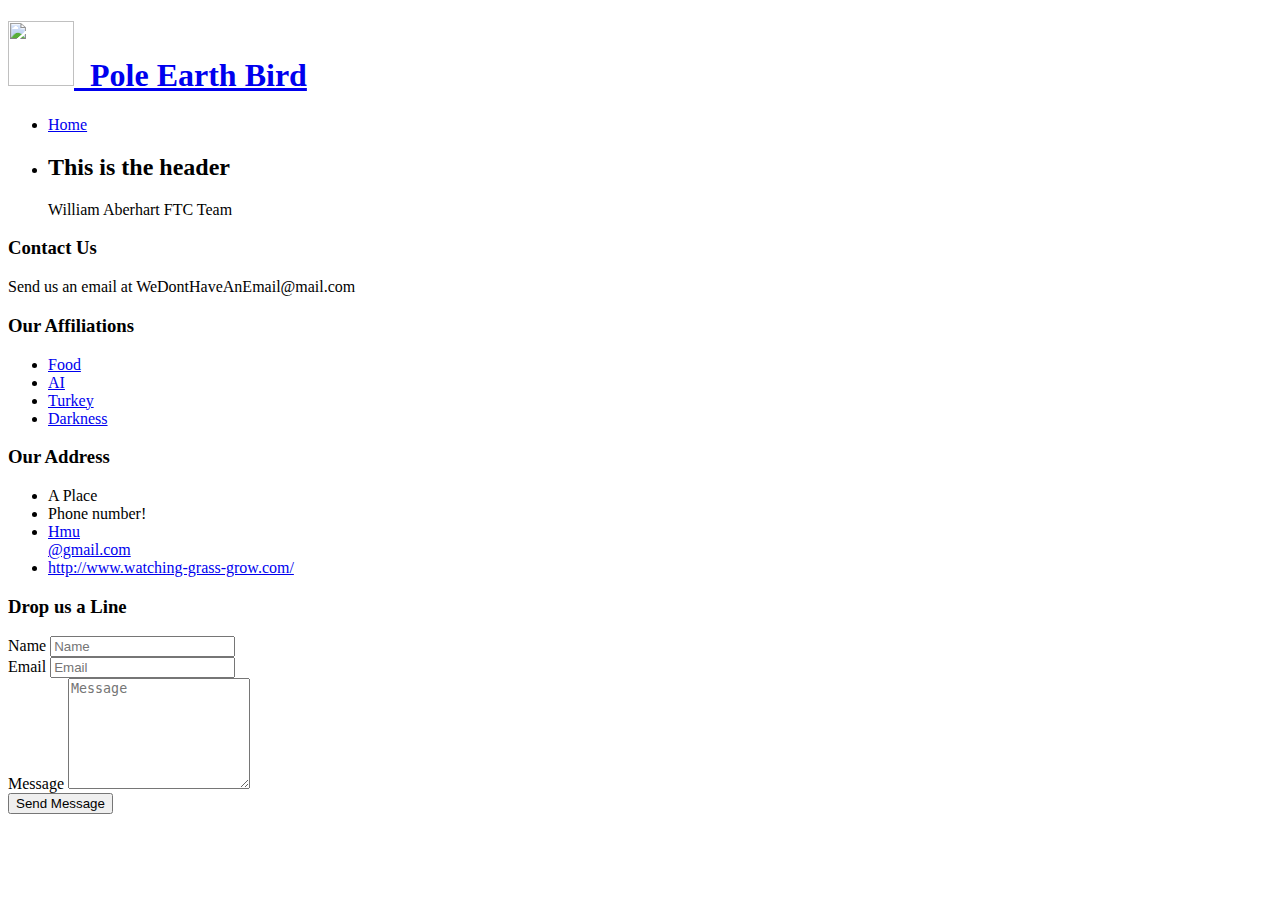
==== index.html @ aec7cf64 "Added Index" ====
<!DOCTYPE html>
	<html class="no-js">
	<head>
	<meta charset="utf-8">
	<meta http-equiv="X-UA-Compatible" content="IE=edge">
	<title>Change</title>
	<meta name="viewport" content="width=device-width, initial-scale=1">
	<meta name="description" content="Official test for PoleEarthBird" />
	<meta name="keywords" content="Pole, Earth, Bird" />
	<meta name="author" content="Seth Heizer " />


  	<!-- Facebook and Twitter integration -->
	<meta property="og:title" content=""/>
	<meta property="og:image" content=""/>
	<meta property="og:url" content=""/>
	<meta property="og:site_name" content=""/>
	<meta property="og:description" content=""/>
	<meta name="twitter:title" content="" />
	<meta name="twitter:image" content="" />
	<meta name="twitter:url" content="" />
	<meta name="twitter:card" content="" />
	
	<link rel="shortcut icon" href="favicon.ico">

	<link href='https://fonts.googleapis.com/css?family=Roboto:400,100,300,700,900' rel='stylesheet' type='text/css'>
	<link href="https://fonts.googleapis.com/css?family=Roboto+Slab:300,400,700" rel="stylesheet">
	
	<!-- Animate.css -->
	<link rel="stylesheet" href="css/animate.css">
	<!-- Icomoon Icon Fonts-->
	<link rel="stylesheet" href="css/icomoon.css">
	<!-- Bootstrap  -->
	<link rel="stylesheet" href="css/bootstrap.css">
	<!-- Superfish -->
	<link rel="stylesheet" href="css/superfish.css">
	<!-- Flexslider -->
	<link rel="stylesheet" href="css/flexslider.css">

	<link rel="stylesheet" href="css/style.css">

	<script src="js/modernizr-2.6.2.min.js"></script>

	</head>
	<body>
		<div id="fh5co-wrapper" >
		<div id="fh5co-page">
		<div id="fh5co-header">
			<header id="fh5co-header-section">
				<div class="container">
					<div class="nav-header" >
						<a href="#" class="js-fh5co-nav-toggle fh5co-nav-toggle"><i></i></a>
						<h1 id="fh5co-logo"><a href="index.html"><img src="images/ARR%20Logo.png" style="width:66px;height:65px;">&nbsp;&nbsp;Pole Earth Bird</a></h1>
						<!-- START #fh5co-menu-wrap -->
						<nav id="fh5co-menu-wrap" role="navigation">
							<ul class="sf-menu" id="fh5co-primary-menu">
								<li>
									<a  class="active" href="index.html">Home</a>
								</li>
							</ul>
						</nav>
					</div>
				</div>
			</header>		
		</div>
		<!-- end:fh5co-header -->
		<aside id="fh5co-hero" class="js-fullheight">
			<div class="flexslider js-fullheight">
				<ul class="slides">
			   	<li style="background-image: url(images/homeBackgound.JPG);">
			   		<div class="overlay-gradient"></div>
			   		<div class="container">
						
			   			<div class="col-md-10 col-md-offset-1 text-center js-fullheight slider-text">
			   				<div class="slider-text-inner desc">
			   					<h2 class="heading-section">This is the header</h2>
			   					<p class="fh5co-lead">William Aberhart FTC Team</a></p>
			   				</div>
			   			</div>
			   		</div>
			   	</li>
			  	</ul>
		  	</div>
		</aside>
		<footer>
			<div id="footer">
				<div class="container">
					<div class="row">
						<div class="col-md-3">
							<a NAME ="Contact"><h3 class="section-title">Contact Us</h3></a>
							<p> Send us an email at WeDontHaveAnEmail@mail.com</p>
						</div>
						
						<div class="col-md-3">
							<h3 class="section-title">Our Affiliations</h3>
							<ul>
								<li><a href="https://en.wikipedia.org/wiki/Food">Food</a></li>
								<li><a href="https://en.wikipedia.org/wiki/Artificial_intelligence">AI</a></li>
								<li><a href="https://en.wikipedia.org/wiki/Turkey">Turkey</a></li>
								<li><a href="https://en.wikipedia.org/wiki/Night">Darkness</a></li>
							</ul>
						</div>

						<div class="col-md-3">
							<h3 class="section-title">Our Address</h3>
							<ul class="contact-info">
								<li><i class="icon-map2"></i>A Place</li>
								<li><i class="icon-phone2"></i>Phone number!</li>
								<li><i class="icon-envelope2"></i><a href="#">Hmu<br/>@gmail.com</a></li>
								<li><i class="icon-globe2"></i><a href="#">http://www.watching-grass-grow.com/</a></li>
							</ul>
						</div>
						<div class="col-md-3">
							<h3 class="section-title">Drop us a Line</h3>
							<form class="contact-form">
								<div class="form-group">
									<label for="name" class="sr-only">Name</label>
									<input type="name" class="form-control" id="name" placeholder="Name">
								</div>
								<div class="form-group">
									<label for="email" class="sr-only">Email</label>
									<input type="email" class="form-control" id="email" placeholder="Email">
								</div>
								<div class="form-group">
									<label for="message" class="sr-only">Message</label>
									<textarea class="form-control" id="message" rows="7" placeholder="Message"></textarea>
								</div>
								<div class="form-group">
									<input type="submit" id="btn-submit" class="btn btn-send-message btn-md" value="Send Message" > 
									<a href="mailto:AberhartRoboticsRepublic"> </a>
								</div>
							</form>
						</div>
					</div>
				</div>
			</div>
		</footer>
	

	</div>
	<!-- END fh5co-page -->

	</div>
	<!-- END fh5co-wrapper -->

	<!-- jQuery -->


	<script src="js/jquery.min.js"></script>
	<!-- jQuery Easing -->
	<script src="js/jquery.easing.1.3.js"></script>
	<!-- Bootstrap -->
	<script src="js/bootstrap.min.js"></script>
	<!-- Waypoints -->
	<script src="js/jquery.waypoints.min.js"></script>
	<!-- Superfish -->
	<script src="js/hoverIntent.js"></script>
	<script src="js/superfish.js"></script>
	<!-- Flexslider -->
	<script src="js/jquery.flexslider-min.js"></script>

	<!-- Main JS (Do not remove) -->
	<script src="js/main.js"></script>

	</body>
</html>
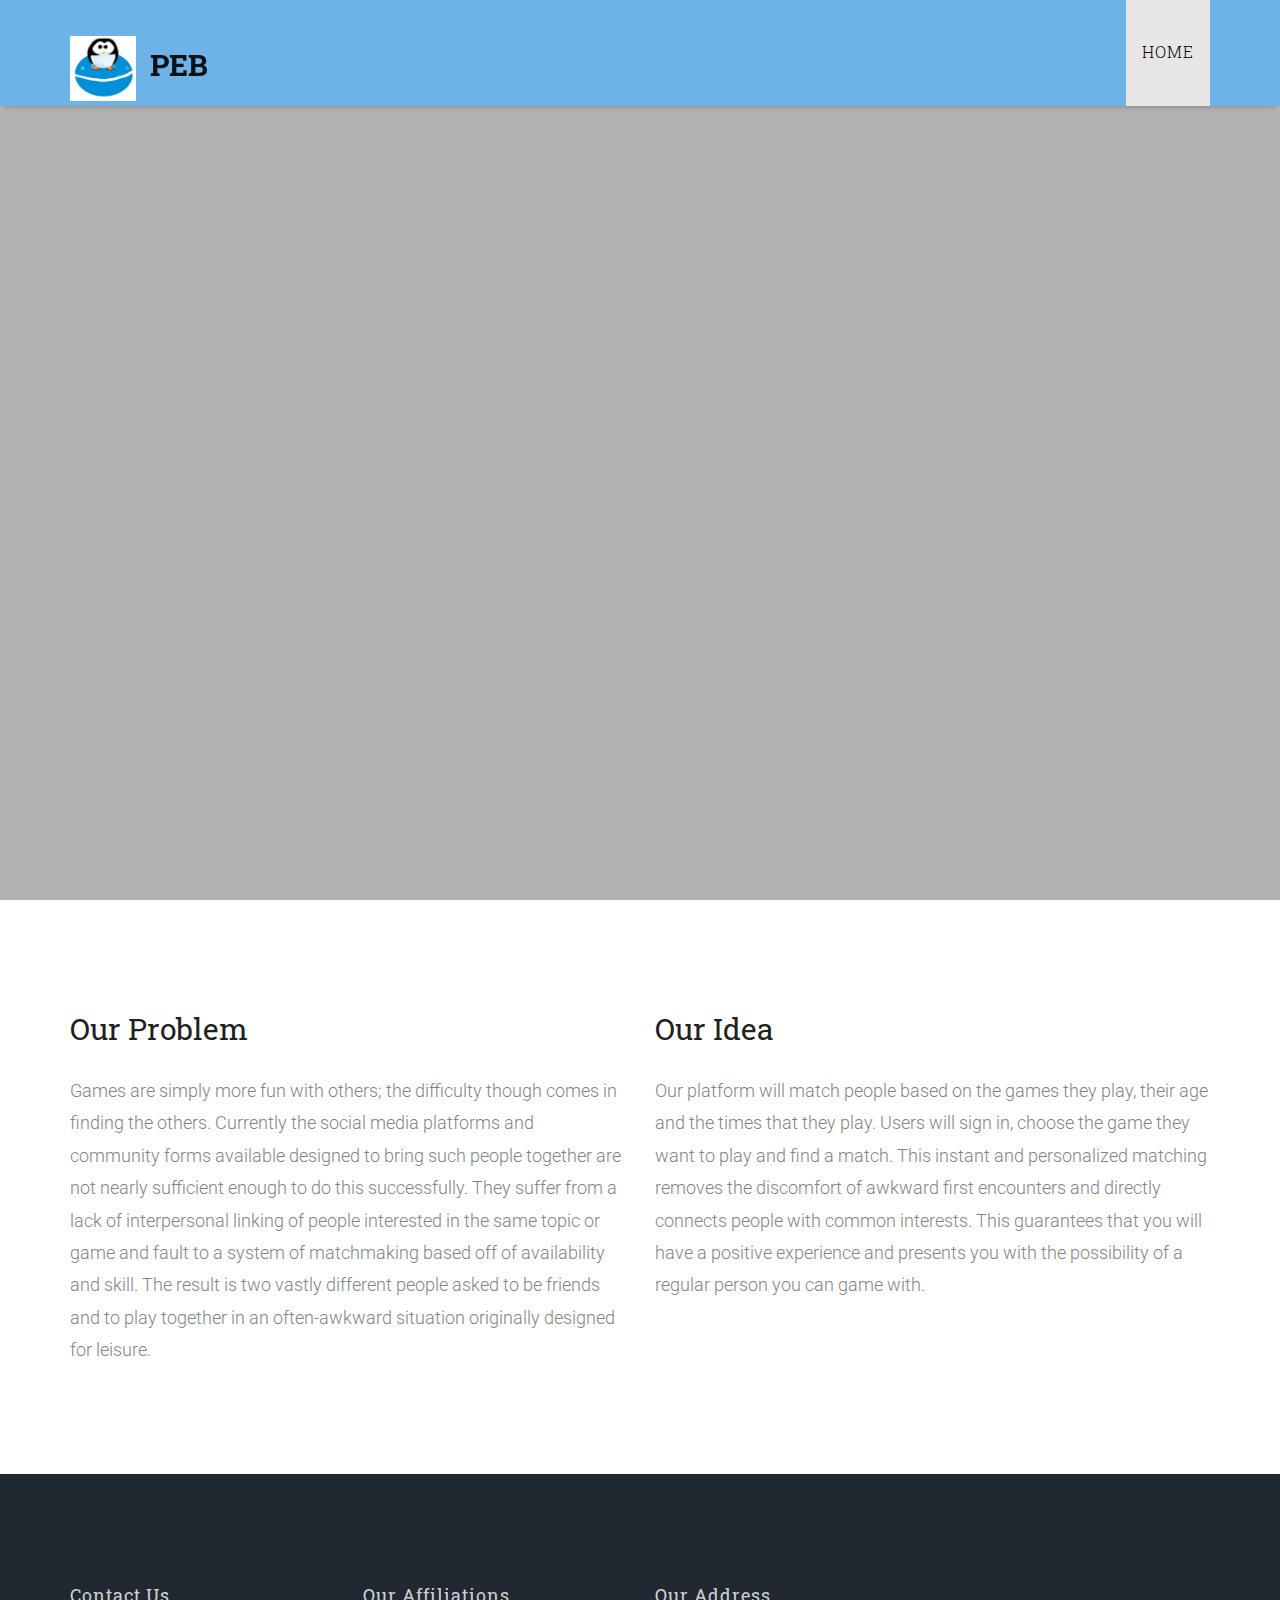
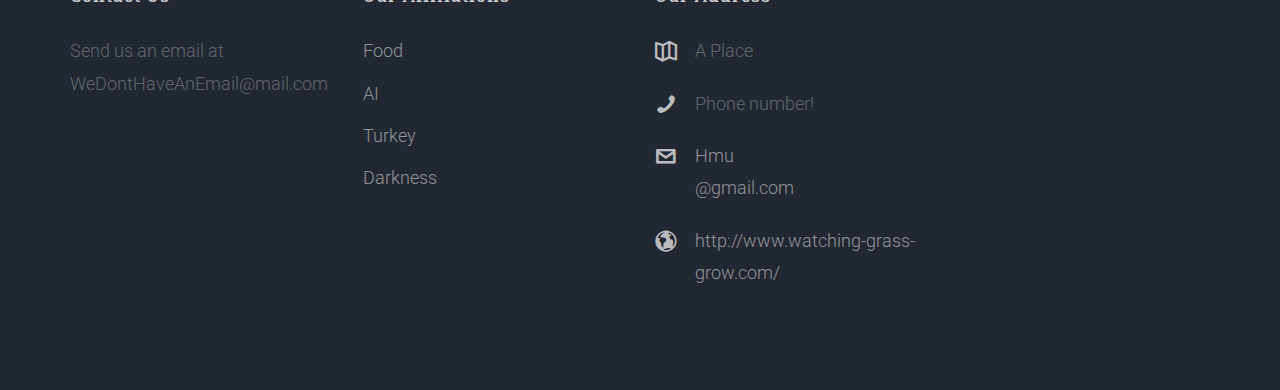
==== commit 6f9f59c7: "Fixed" ====
--- a/index.html
+++ b/index.html
@@ -51,7 +51,7 @@
 				<div class="container">
 					<div class="nav-header" >
 						<a href="#" class="js-fh5co-nav-toggle fh5co-nav-toggle"><i></i></a>
-						<h1 id="fh5co-logo"><a href="index.html"><img src="images/ARR%20Logo.png" style="width:66px;height:65px;">&nbsp;&nbsp;Pole Earth Bird</a></h1>
+						<h1 id="fh5co-logo"><a href="index.html"><img src="images/ARR%20Logo.png" style="width:66px;height:65px;">&nbsp;&nbsp;PEB</a></h1>
 						<!-- START #fh5co-menu-wrap -->
 						<nav id="fh5co-menu-wrap" role="navigation">
 							<ul class="sf-menu" id="fh5co-primary-menu">
@@ -74,8 +74,8 @@
 						
 			   			<div class="col-md-10 col-md-offset-1 text-center js-fullheight slider-text">
 			   				<div class="slider-text-inner desc">
-			   					<h2 class="heading-section">This is the header</h2>
-			   					<p class="fh5co-lead">William Aberhart FTC Team</a></p>
+			   					<h2 class="heading-section">This is the Header</h2>
+			   					<p class="fh5co-lead">Better Networking</a></p>
 			   				</div>
 			   			</div>
 			   		</div>
@@ -83,6 +83,21 @@
 			  	</ul>
 		  	</div>
 		</aside>
+		<div id="fh5co-team-section">
+			<div class="container">
+				<div class="row about">
+					<div class="col-md-6">
+					<a NAME= "Who">
+					<h2>Our Problem </h2>
+					</a>						
+					<p>Games are simply more fun with others; the difficulty though comes in finding the others. Currently the social media platforms and community forms available designed to bring such people together are not nearly sufficient enough to do this successfully. They suffer from a lack of interpersonal linking of people interested in the same topic or game and fault to a system of matchmaking based off of availability and skill. The result is two vastly different people asked to be friends and to play together in an often-awkward situation originally designed for leisure.  </p>
+					</div>
+					<div class="col-md-6">
+						<h2>Our Idea </h2>
+						<p>Our platform will match people based on the games they play, their age and the times that they play. Users will sign in, choose the game they want to play and find a match. This instant and personalized matching removes the discomfort of awkward first encounters and directly connects people with common interests. This guarantees that you will have a positive experience and presents you with the possibility of a regular person you can game with. </p>
+					</div>
+				</div>
+			</div>
 		<footer>
 			<div id="footer">
 				<div class="container">
@@ -111,30 +126,10 @@
 								<li><i class="icon-globe2"></i><a href="#">http://www.watching-grass-grow.com/</a></li>
 							</ul>
 						</div>
-						<div class="col-md-3">
-							<h3 class="section-title">Drop us a Line</h3>
-							<form class="contact-form">
-								<div class="form-group">
-									<label for="name" class="sr-only">Name</label>
-									<input type="name" class="form-control" id="name" placeholder="Name">
-								</div>
-								<div class="form-group">
-									<label for="email" class="sr-only">Email</label>
-									<input type="email" class="form-control" id="email" placeholder="Email">
-								</div>
-								<div class="form-group">
-									<label for="message" class="sr-only">Message</label>
-									<textarea class="form-control" id="message" rows="7" placeholder="Message"></textarea>
-								</div>
-								<div class="form-group">
-									<input type="submit" id="btn-submit" class="btn btn-send-message btn-md" value="Send Message" > 
-									<a href="mailto:AberhartRoboticsRepublic"> </a>
-								</div>
-							</form>
-						</div>
 					</div>
 				</div>
 			</div>
+
 		</footer>
 	
 
--- a/css/icomoon.css
+++ b/css/icomoon.css
@@ -0,0 +1,3135 @@
+@font-face {
+    font-family: 'icomoon';
+    src:    url('fonts/icomoon.eot?1oniuf');
+    src:    url('fonts/icomoon.eot?1oniuf#iefix') format('embedded-opentype'),
+        url('fonts/icomoon.ttf?1oniuf') format('truetype'),
+        url('fonts/icomoon.woff?1oniuf') format('woff'),
+        url('fonts/icomoon.svg?1oniuf#icomoon') format('svg');
+    font-weight: normal;
+    font-style: normal;
+}
+
+[class^="icon-"], [class*=" icon-"] {
+    /* use !important to prevent issues with browser extensions that change fonts */
+    font-family: 'icomoon' !important;
+    speak: none;
+    font-style: normal;
+    font-weight: normal;
+    font-variant: normal;
+    text-transform: none;
+    line-height: 1;
+
+    /* Better Font Rendering =========== */
+    -webkit-font-smoothing: antialiased;
+    -moz-osx-font-smoothing: grayscale;
+}
+
+.icon-mobile:before {
+    content: "\e000";
+}
+.icon-laptop:before {
+    content: "\e001";
+}
+.icon-desktop:before {
+    content: "\e002";
+}
+.icon-tablet:before {
+    content: "\e003";
+}
+.icon-phone:before {
+    content: "\e004";
+}
+.icon-document:before {
+    content: "\e005";
+}
+.icon-documents:before {
+    content: "\e006";
+}
+.icon-search:before {
+    content: "\e007";
+}
+.icon-clipboard:before {
+    content: "\e008";
+}
+.icon-newspaper:before {
+    content: "\e009";
+}
+.icon-notebook:before {
+    content: "\e00a";
+}
+.icon-book-open:before {
+    content: "\e00b";
+}
+.icon-browser:before {
+    content: "\e00c";
+}
+.icon-calendar:before {
+    content: "\e00d";
+}
+.icon-presentation:before {
+    content: "\e00e";
+}
+.icon-picture:before {
+    content: "\e00f";
+}
+.icon-pictures:before {
+    content: "\e010";
+}
+.icon-video:before {
+    content: "\e011";
+}
+.icon-camera:before {
+    content: "\e012";
+}
+.icon-printer:before {
+    content: "\e013";
+}
+.icon-toolbox:before {
+    content: "\e014";
+}
+.icon-briefcase:before {
+    content: "\e015";
+}
+.icon-wallet:before {
+    content: "\e016";
+}
+.icon-gift:before {
+    content: "\e017";
+}
+.icon-bargraph:before {
+    content: "\e018";
+}
+.icon-grid:before {
+    content: "\e019";
+}
+.icon-expand:before {
+    content: "\e01a";
+}
+.icon-focus:before {
+    content: "\e01b";
+}
+.icon-edit:before {
+    content: "\e01c";
+}
+.icon-adjustments:before {
+    content: "\e01d";
+}
+.icon-ribbon:before {
+    content: "\e01e";
+}
+.icon-hourglass:before {
+    content: "\e01f";
+}
+.icon-lock:before {
+    content: "\e020";
+}
+.icon-megaphone:before {
+    content: "\e021";
+}
+.icon-shield:before {
+    content: "\e022";
+}
+.icon-trophy:before {
+    content: "\e023";
+}
+.icon-flag:before {
+    content: "\e024";
+}
+.icon-map:before {
+    content: "\e025";
+}
+.icon-puzzle:before {
+    content: "\e026";
+}
+.icon-basket:before {
+    content: "\e027";
+}
+.icon-envelope:before {
+    content: "\e028";
+}
+.icon-streetsign:before {
+    content: "\e029";
+}
+.icon-telescope:before {
+    content: "\e02a";
+}
+.icon-gears:before {
+    content: "\e02b";
+}
+.icon-key:before {
+    content: "\e02c";
+}
+.icon-paperclip:before {
+    content: "\e02d";
+}
+.icon-attachment:before {
+    content: "\e02e";
+}
+.icon-pricetags:before {
+    content: "\e02f";
+}
+.icon-lightbulb:before {
+    content: "\e030";
+}
+.icon-layers:before {
+    content: "\e031";
+}
+.icon-pencil:before {
+    content: "\e032";
+}
+.icon-tools:before {
+    content: "\e033";
+}
+.icon-tools-2:before {
+    content: "\e034";
+}
+.icon-scissors:before {
+    content: "\e035";
+}
+.icon-paintbrush:before {
+    content: "\e036";
+}
+.icon-magnifying-glass:before {
+    content: "\e037";
+}
+.icon-circle-compass:before {
+    content: "\e038";
+}
+.icon-linegraph:before {
+    content: "\e039";
+}
+.icon-mic:before {
+    content: "\e03a";
+}
+.icon-strategy:before {
+    content: "\e03b";
+}
+.icon-beaker:before {
+    content: "\e03c";
+}
+.icon-caution:before {
+    content: "\e03d";
+}
+.icon-recycle:before {
+    content: "\e03e";
+}
+.icon-anchor:before {
+    content: "\e03f";
+}
+.icon-profile-male:before {
+    content: "\e040";
+}
+.icon-profile-female:before {
+    content: "\e041";
+}
+.icon-bike:before {
+    content: "\e042";
+}
+.icon-wine:before {
+    content: "\e043";
+}
+.icon-hotairballoon:before {
+    content: "\e044";
+}
+.icon-globe:before {
+    content: "\e045";
+}
+.icon-genius:before {
+    content: "\e046";
+}
+.icon-map-pin:before {
+    content: "\e047";
+}
+.icon-dial:before {
+    content: "\e048";
+}
+.icon-chat:before {
+    content: "\e049";
+}
+.icon-heart:before {
+    content: "\e04a";
+}
+.icon-cloud:before {
+    content: "\e04b";
+}
+.icon-upload:before {
+    content: "\e04c";
+}
+.icon-download:before {
+    content: "\e04d";
+}
+.icon-target:before {
+    content: "\e04e";
+}
+.icon-hazardous:before {
+    content: "\e04f";
+}
+.icon-piechart:before {
+    content: "\e050";
+}
+.icon-speedometer:before {
+    content: "\e051";
+}
+.icon-global:before {
+    content: "\e052";
+}
+.icon-compass:before {
+    content: "\e053";
+}
+.icon-lifesaver:before {
+    content: "\e054";
+}
+.icon-clock:before {
+    content: "\e055";
+}
+.icon-aperture:before {
+    content: "\e056";
+}
+.icon-quote:before {
+    content: "\e057";
+}
+.icon-scope:before {
+    content: "\e058";
+}
+.icon-alarmclock:before {
+    content: "\e059";
+}
+.icon-refresh:before {
+    content: "\e05a";
+}
+.icon-happy:before {
+    content: "\e05b";
+}
+.icon-sad:before {
+    content: "\e05c";
+}
+.icon-facebook:before {
+    content: "\e05d";
+}
+.icon-twitter:before {
+    content: "\e05e";
+}
+.icon-googleplus:before {
+    content: "\e05f";
+}
+.icon-rss:before {
+    content: "\e060";
+}
+.icon-tumblr:before {
+    content: "\e061";
+}
+.icon-linkedin:before {
+    content: "\e062";
+}
+.icon-dribbble:before {
+    content: "\e063";
+}
+.icon-box2:before {
+    content: "\ea82";
+}
+.icon-write:before {
+    content: "\ea83";
+}
+.icon-clock2:before {
+    content: "\ea84";
+}
+.icon-reply2:before {
+    content: "\ea85";
+}
+.icon-reply-all2:before {
+    content: "\ea86";
+}
+.icon-forward2:before {
+    content: "\ea87";
+}
+.icon-flag2:before {
+    content: "\ea88";
+}
+.icon-search2:before {
+    content: "\ea89";
+}
+.icon-trash2:before {
+    content: "\ea8a";
+}
+.icon-envelope2:before {
+    content: "\ea8b";
+}
+.icon-bubble:before {
+    content: "\ea8c";
+}
+.icon-bubbles:before {
+    content: "\ea8d";
+}
+.icon-user2:before {
+    content: "\ea8e";
+}
+.icon-users2:before {
+    content: "\ea8f";
+}
+.icon-cloud2:before {
+    content: "\ea90";
+}
+.icon-download2:before {
+    content: "\ea91";
+}
+.icon-upload2:before {
+    content: "\ea92";
+}
+.icon-rain:before {
+    content: "\ea93";
+}
+.icon-sun:before {
+    content: "\ea94";
+}
+.icon-moon2:before {
+    content: "\ea95";
+}
+.icon-bell2:before {
+    content: "\ea96";
+}
+.icon-folder2:before {
+    content: "\ea97";
+}
+.icon-pin2:before {
+    content: "\ea98";
+}
+.icon-sound2:before {
+    content: "\ea99";
+}
+.icon-microphone:before {
+    content: "\ea9a";
+}
+.icon-camera2:before {
+    content: "\ea9b";
+}
+.icon-image2:before {
+    content: "\ea9c";
+}
+.icon-cog2:before {
+    content: "\ea9d";
+}
+.icon-calendar2:before {
+    content: "\ea9e";
+}
+.icon-book2:before {
+    content: "\ea9f";
+}
+.icon-map-marker:before {
+    content: "\eaa0";
+}
+.icon-store:before {
+    content: "\eaa1";
+}
+.icon-support:before {
+    content: "\eaa2";
+}
+.icon-tag2:before {
+    content: "\eaa3";
+}
+.icon-heart2:before {
+    content: "\eaa4";
+}
+.icon-video-camera:before {
+    content: "\eaa5";
+}
+.icon-trophy2:before {
+    content: "\eaa6";
+}
+.icon-cart:before {
+    content: "\eaa7";
+}
+.icon-eye2:before {
+    content: "\eaa8";
+}
+.icon-cancel:before {
+    content: "\eaa9";
+}
+.icon-chart:before {
+    content: "\eaaa";
+}
+.icon-target2:before {
+    content: "\eaab";
+}
+.icon-printer2:before {
+    content: "\eaac";
+}
+.icon-location2:before {
+    content: "\eaad";
+}
+.icon-bookmark2:before {
+    content: "\eaae";
+}
+.icon-monitor:before {
+    content: "\eaaf";
+}
+.icon-cross2:before {
+    content: "\eab0";
+}
+.icon-plus2:before {
+    content: "\eab1";
+}
+.icon-left:before {
+    content: "\eab2";
+}
+.icon-up:before {
+    content: "\eab3";
+}
+.icon-browser2:before {
+    content: "\eab4";
+}
+.icon-windows:before {
+    content: "\eab5";
+}
+.icon-switch2:before {
+    content: "\eab6";
+}
+.icon-dashboard:before {
+    content: "\eab7";
+}
+.icon-play:before {
+    content: "\eab8";
+}
+.icon-fast-forward:before {
+    content: "\eab9";
+}
+.icon-next:before {
+    content: "\eaba";
+}
+.icon-refresh2:before {
+    content: "\eabb";
+}
+.icon-film:before {
+    content: "\eabc";
+}
+.icon-home2:before {
+    content: "\eabd";
+}
+.icon-add-to-list:before {
+    content: "\e901";
+}
+.icon-classic-computer:before {
+    content: "\e902";
+}
+.icon-controller-fast-backward:before {
+    content: "\e903";
+}
+.icon-creative-commons-attribution:before {
+    content: "\e904";
+}
+.icon-creative-commons-noderivs:before {
+    content: "\e905";
+}
+.icon-creative-commons-noncommercial-eu:before {
+    content: "\e906";
+}
+.icon-creative-commons-noncommercial-us:before {
+    content: "\e907";
+}
+.icon-creative-commons-public-domain:before {
+    content: "\e908";
+}
+.icon-creative-commons-remix:before {
+    content: "\e909";
+}
+.icon-creative-commons-share:before {
+    content: "\e90a";
+}
+.icon-creative-commons-sharealike:before {
+    content: "\e90b";
+}
+.icon-creative-commons:before {
+    content: "\e90c";
+}
+.icon-document-landscape:before {
+    content: "\e90d";
+}
+.icon-remove-user:before {
+    content: "\e90e";
+}
+.icon-warning:before {
+    content: "\e90f";
+}
+.icon-arrow-bold-down:before {
+    content: "\e910";
+}
+.icon-arrow-bold-left:before {
+    content: "\e911";
+}
+.icon-arrow-bold-right:before {
+    content: "\e912";
+}
+.icon-arrow-bold-up:before {
+    content: "\e913";
+}
+.icon-arrow-down:before {
+    content: "\e914";
+}
+.icon-arrow-left:before {
+    content: "\e915";
+}
+.icon-arrow-long-down:before {
+    content: "\e916";
+}
+.icon-arrow-long-left:before {
+    content: "\e917";
+}
+.icon-arrow-long-right:before {
+    content: "\e918";
+}
+.icon-arrow-long-up:before {
+    content: "\e919";
+}
+.icon-arrow-right:before {
+    content: "\e91a";
+}
+.icon-arrow-up:before {
+    content: "\e91b";
+}
+.icon-arrow-with-circle-down:before {
+    content: "\e91c";
+}
+.icon-arrow-with-circle-left:before {
+    content: "\e91d";
+}
+.icon-arrow-with-circle-right:before {
+    content: "\e91e";
+}
+.icon-arrow-with-circle-up:before {
+    content: "\e91f";
+}
+.icon-bookmark:before {
+    content: "\e920";
+}
+.icon-bookmarks:before {
+    content: "\e921";
+}
+.icon-chevron-down:before {
+    content: "\e922";
+}
+.icon-chevron-left:before {
+    content: "\e923";
+}
+.icon-chevron-right:before {
+    content: "\e924";
+}
+.icon-chevron-small-down:before {
+    content: "\e925";
+}
+.icon-chevron-small-left:before {
+    content: "\e926";
+}
+.icon-chevron-small-right:before {
+    content: "\e927";
+}
+.icon-chevron-small-up:before {
+    content: "\e928";
+}
+.icon-chevron-thin-down:before {
+    content: "\e929";
+}
+.icon-chevron-thin-left:before {
+    content: "\e92a";
+}
+.icon-chevron-thin-right:before {
+    content: "\e92b";
+}
+.icon-chevron-thin-up:before {
+    content: "\e92c";
+}
+.icon-chevron-up:before {
+    content: "\e92d";
+}
+.icon-chevron-with-circle-down:before {
+    content: "\e92e";
+}
+.icon-chevron-with-circle-left:before {
+    content: "\e92f";
+}
+.icon-chevron-with-circle-right:before {
+    content: "\e930";
+}
+.icon-chevron-with-circle-up:before {
+    content: "\e931";
+}
+.icon-cloud3:before {
+    content: "\e932";
+}
+.icon-controller-fast-forward:before {
+    content: "\e933";
+}
+.icon-controller-jump-to-start:before {
+    content: "\e934";
+}
+.icon-controller-next:before {
+    content: "\e935";
+}
+.icon-controller-paus:before {
+    content: "\e936";
+}
+.icon-controller-play:before {
+    content: "\e937";
+}
+.icon-controller-record:before {
+    content: "\e938";
+}
+.icon-controller-stop:before {
+    content: "\e939";
+}
+.icon-controller-volume:before {
+    content: "\e93a";
+}
+.icon-dot-single:before {
+    content: "\e93b";
+}
+.icon-dots-three-horizontal:before {
+    content: "\e93c";
+}
+.icon-dots-three-vertical:before {
+    content: "\e93d";
+}
+.icon-dots-two-horizontal:before {
+    content: "\e93e";
+}
+.icon-dots-two-vertical:before {
+    content: "\e93f";
+}
+.icon-download3:before {
+    content: "\e940";
+}
+.icon-emoji-flirt:before {
+    content: "\e941";
+}
+.icon-flow-branch:before {
+    content: "\e942";
+}
+.icon-flow-cascade:before {
+    content: "\e943";
+}
+.icon-flow-line:before {
+    content: "\e944";
+}
+.icon-flow-parallel:before {
+    content: "\e945";
+}
+.icon-flow-tree:before {
+    content: "\e946";
+}
+.icon-install:before {
+    content: "\e947";
+}
+.icon-layers2:before {
+    content: "\e948";
+}
+.icon-open-book:before {
+    content: "\e949";
+}
+.icon-resize-100:before {
+    content: "\e94a";
+}
+.icon-resize-full-screen:before {
+    content: "\e94b";
+}
+.icon-save:before {
+    content: "\e94c";
+}
+.icon-select-arrows:before {
+    content: "\e94d";
+}
+.icon-sound-mute:before {
+    content: "\e94e";
+}
+.icon-sound:before {
+    content: "\e94f";
+}
+.icon-trash:before {
+    content: "\e950";
+}
+.icon-triangle-down:before {
+    content: "\e951";
+}
+.icon-triangle-left:before {
+    content: "\e952";
+}
+.icon-triangle-right:before {
+    content: "\e953";
+}
+.icon-triangle-up:before {
+    content: "\e954";
+}
+.icon-uninstall:before {
+    content: "\e955";
+}
+.icon-upload-to-cloud:before {
+    content: "\e956";
+}
+.icon-upload3:before {
+    content: "\e957";
+}
+.icon-add-user:before {
+    content: "\e958";
+}
+.icon-address:before {
+    content: "\e959";
+}
+.icon-adjust:before {
+    content: "\e95a";
+}
+.icon-air:before {
+    content: "\e95b";
+}
+.icon-aircraft-landing:before {
+    content: "\e95c";
+}
+.icon-aircraft-take-off:before {
+    content: "\e95d";
+}
+.icon-aircraft:before {
+    content: "\e95e";
+}
+.icon-align-bottom:before {
+    content: "\e95f";
+}
+.icon-align-horizontal-middle:before {
+    content: "\e960";
+}
+.icon-align-left:before {
+    content: "\e961";
+}
+.icon-align-right:before {
+    content: "\e962";
+}
+.icon-align-top:before {
+    content: "\e963";
+}
+.icon-align-vertical-middle:before {
+    content: "\e964";
+}
+.icon-archive:before {
+    content: "\e965";
+}
+.icon-area-graph:before {
+    content: "\e966";
+}
+.icon-attachment2:before {
+    content: "\e967";
+}
+.icon-awareness-ribbon:before {
+    content: "\e968";
+}
+.icon-back-in-time:before {
+    content: "\e969";
+}
+.icon-back:before {
+    content: "\e96a";
+}
+.icon-bar-graph:before {
+    content: "\e96b";
+}
+.icon-battery:before {
+    content: "\e96c";
+}
+.icon-beamed-note:before {
+    content: "\e96d";
+}
+.icon-bell:before {
+    content: "\e96e";
+}
+.icon-blackboard:before {
+    content: "\e96f";
+}
+.icon-block:before {
+    content: "\e970";
+}
+.icon-book:before {
+    content: "\e971";
+}
+.icon-bowl:before {
+    content: "\e972";
+}
+.icon-box:before {
+    content: "\e973";
+}
+.icon-briefcase2:before {
+    content: "\e974";
+}
+.icon-browser3:before {
+    content: "\e975";
+}
+.icon-brush:before {
+    content: "\e976";
+}
+.icon-bucket:before {
+    content: "\e977";
+}
+.icon-cake:before {
+    content: "\e978";
+}
+.icon-calculator:before {
+    content: "\e979";
+}
+.icon-calendar3:before {
+    content: "\e97a";
+}
+.icon-camera3:before {
+    content: "\e97b";
+}
+.icon-ccw:before {
+    content: "\e97c";
+}
+.icon-chat2:before {
+    content: "\e97d";
+}
+.icon-check:before {
+    content: "\e97e";
+}
+.icon-circle-with-cross:before {
+    content: "\e97f";
+}
+.icon-circle-with-minus:before {
+    content: "\e980";
+}
+.icon-circle-with-plus:before {
+    content: "\e981";
+}
+.icon-circle:before {
+    content: "\e982";
+}
+.icon-circular-graph:before {
+    content: "\e983";
+}
+.icon-clapperboard:before {
+    content: "\e984";
+}
+.icon-clipboard2:before {
+    content: "\e985";
+}
+.icon-clock3:before {
+    content: "\e986";
+}
+.icon-code:before {
+    content: "\e987";
+}
+.icon-cog:before {
+    content: "\e988";
+}
+.icon-colours:before {
+    content: "\e989";
+}
+.icon-compass2:before {
+    content: "\e98a";
+}
+.icon-copy:before {
+    content: "\e98b";
+}
+.icon-credit-card:before {
+    content: "\e98c";
+}
+.icon-credit:before {
+    content: "\e98d";
+}
+.icon-cross:before {
+    content: "\e98e";
+}
+.icon-cup:before {
+    content: "\e98f";
+}
+.icon-cw:before {
+    content: "\e990";
+}
+.icon-cycle:before {
+    content: "\e991";
+}
+.icon-database:before {
+    content: "\e992";
+}
+.icon-dial-pad:before {
+    content: "\e993";
+}
+.icon-direction:before {
+    content: "\e994";
+}
+.icon-document2:before {
+    content: "\e995";
+}
+.icon-documents2:before {
+    content: "\e996";
+}
+.icon-drink:before {
+    content: "\e997";
+}
+.icon-drive:before {
+    content: "\e998";
+}
+.icon-drop:before {
+    content: "\e999";
+}
+.icon-edit2:before {
+    content: "\e99a";
+}
+.icon-email:before {
+    content: "\e99b";
+}
+.icon-emoji-happy:before {
+    content: "\e99c";
+}
+.icon-emoji-neutral:before {
+    content: "\e99d";
+}
+.icon-emoji-sad:before {
+    content: "\e99e";
+}
+.icon-erase:before {
+    content: "\e99f";
+}
+.icon-eraser:before {
+    content: "\e9a0";
+}
+.icon-export:before {
+    content: "\e9a1";
+}
+.icon-eye:before {
+    content: "\e9a2";
+}
+.icon-feather:before {
+    content: "\e9a3";
+}
+.icon-flag3:before {
+    content: "\e9a4";
+}
+.icon-flash:before {
+    content: "\e9a5";
+}
+.icon-flashlight:before {
+    content: "\e9a6";
+}
+.icon-flat-brush:before {
+    content: "\e9a7";
+}
+.icon-folder-images:before {
+    content: "\e9a8";
+}
+.icon-folder-music:before {
+    content: "\e9a9";
+}
+.icon-folder-video:before {
+    content: "\e9aa";
+}
+.icon-folder:before {
+    content: "\e9ab";
+}
+.icon-forward:before {
+    content: "\e9ac";
+}
+.icon-funnel:before {
+    content: "\e9ad";
+}
+.icon-game-controller:before {
+    content: "\e9ae";
+}
+.icon-gauge:before {
+    content: "\e9af";
+}
+.icon-globe2:before {
+    content: "\e9b0";
+}
+.icon-graduation-cap:before {
+    content: "\e9b1";
+}
+.icon-grid2:before {
+    content: "\e9b2";
+}
+.icon-hair-cross:before {
+    content: "\e9b3";
+}
+.icon-hand:before {
+    content: "\e9b4";
+}
+.icon-heart-outlined:before {
+    content: "\e9b5";
+}
+.icon-heart3:before {
+    content: "\e9b6";
+}
+.icon-help-with-circle:before {
+    content: "\e9b7";
+}
+.icon-help:before {
+    content: "\e9b8";
+}
+.icon-home:before {
+    content: "\e9b9";
+}
+.icon-hour-glass:before {
+    content: "\e9ba";
+}
+.icon-image-inverted:before {
+    content: "\e9bb";
+}
+.icon-image:before {
+    content: "\e9bc";
+}
+.icon-images:before {
+    content: "\e9bd";
+}
+.icon-inbox:before {
+    content: "\e9be";
+}
+.icon-infinity:before {
+    content: "\e9bf";
+}
+.icon-info-with-circle:before {
+    content: "\e9c0";
+}
+.icon-info:before {
+    content: "\e9c1";
+}
+.icon-key2:before {
+    content: "\e9c2";
+}
+.icon-keyboard:before {
+    content: "\e9c3";
+}
+.icon-lab-flask:before {
+    content: "\e9c4";
+}
+.icon-landline:before {
+    content: "\e9c5";
+}
+.icon-language:before {
+    content: "\e9c6";
+}
+.icon-laptop2:before {
+    content: "\e9c7";
+}
+.icon-leaf:before {
+    content: "\e9c8";
+}
+.icon-level-down:before {
+    content: "\e9c9";
+}
+.icon-level-up:before {
+    content: "\e9ca";
+}
+.icon-lifebuoy:before {
+    content: "\e9cb";
+}
+.icon-light-bulb:before {
+    content: "\e9cc";
+}
+.icon-light-down:before {
+    content: "\e9cd";
+}
+.icon-light-up:before {
+    content: "\e9ce";
+}
+.icon-line-graph:before {
+    content: "\e9cf";
+}
+.icon-link:before {
+    content: "\e9d0";
+}
+.icon-list:before {
+    content: "\e9d1";
+}
+.icon-location-pin:before {
+    content: "\e9d2";
+}
+.icon-location:before {
+    content: "\e9d3";
+}
+.icon-lock-open:before {
+    content: "\e9d4";
+}
+.icon-lock2:before {
+    content: "\e9d5";
+}
+.icon-log-out:before {
+    content: "\e9d6";
+}
+.icon-login:before {
+    content: "\e9d7";
+}
+.icon-loop:before {
+    content: "\e9d8";
+}
+.icon-magnet:before {
+    content: "\e9d9";
+}
+.icon-magnifying-glass2:before {
+    content: "\e9da";
+}
+.icon-mail:before {
+    content: "\e9db";
+}
+.icon-man:before {
+    content: "\e9dc";
+}
+.icon-map2:before {
+    content: "\e9dd";
+}
+.icon-mask:before {
+    content: "\e9de";
+}
+.icon-medal:before {
+    content: "\e9df";
+}
+.icon-megaphone2:before {
+    content: "\e9e0";
+}
+.icon-menu:before {
+    content: "\e9e1";
+}
+.icon-message:before {
+    content: "\e9e2";
+}
+.icon-mic2:before {
+    content: "\e9e3";
+}
+.icon-minus:before {
+    content: "\e9e4";
+}
+.icon-mobile2:before {
+    content: "\e9e5";
+}
+.icon-modern-mic:before {
+    content: "\e9e6";
+}
+.icon-moon:before {
+    content: "\e9e7";
+}
+.icon-mouse:before {
+    content: "\e9e8";
+}
+.icon-music:before {
+    content: "\e9e9";
+}
+.icon-network:before {
+    content: "\e9ea";
+}
+.icon-new-message:before {
+    content: "\e9eb";
+}
+.icon-new:before {
+    content: "\e9ec";
+}
+.icon-news:before {
+    content: "\e9ed";
+}
+.icon-note:before {
+    content: "\e9ee";
+}
+.icon-notification:before {
+    content: "\e9ef";
+}
+.icon-old-mobile:before {
+    content: "\e9f0";
+}
+.icon-old-phone:before {
+    content: "\e9f1";
+}
+.icon-palette:before {
+    content: "\e9f2";
+}
+.icon-paper-plane:before {
+    content: "\e9f3";
+}
+.icon-pencil2:before {
+    content: "\e9f4";
+}
+.icon-phone2:before {
+    content: "\e9f5";
+}
+.icon-pie-chart:before {
+    content: "\e9f6";
+}
+.icon-pin:before {
+    content: "\e9f7";
+}
+.icon-plus:before {
+    content: "\e9f8";
+}
+.icon-popup:before {
+    content: "\e9f9";
+}
+.icon-power-plug:before {
+    content: "\e9fa";
+}
+.icon-price-ribbon:before {
+    content: "\e9fb";
+}
+.icon-price-tag:before {
+    content: "\e9fc";
+}
+.icon-print:before {
+    content: "\e9fd";
+}
+.icon-progress-empty:before {
+    content: "\e9fe";
+}
+.icon-progress-full:before {
+    content: "\e9ff";
+}
+.icon-progress-one:before {
+    content: "\ea00";
+}
+.icon-progress-two:before {
+    content: "\ea01";
+}
+.icon-publish:before {
+    content: "\ea02";
+}
+.icon-quote2:before {
+    content: "\ea03";
+}
+.icon-radio:before {
+    content: "\ea04";
+}
+.icon-reply-all:before {
+    content: "\ea05";
+}
+.icon-reply:before {
+    content: "\ea06";
+}
+.icon-retweet:before {
+    content: "\ea07";
+}
+.icon-rocket:before {
+    content: "\ea08";
+}
+.icon-round-brush:before {
+    content: "\ea09";
+}
+.icon-rss2:before {
+    content: "\ea0a";
+}
+.icon-ruler:before {
+    content: "\ea0b";
+}
+.icon-scissors2:before {
+    content: "\ea0c";
+}
+.icon-share-alternitive:before {
+    content: "\ea0d";
+}
+.icon-share:before {
+    content: "\ea0e";
+}
+.icon-shareable:before {
+    content: "\ea0f";
+}
+.icon-shield2:before {
+    content: "\ea10";
+}
+.icon-shop:before {
+    content: "\ea11";
+}
+.icon-shopping-bag:before {
+    content: "\ea12";
+}
+.icon-shopping-basket:before {
+    content: "\ea13";
+}
+.icon-shopping-cart:before {
+    content: "\ea14";
+}
+.icon-shuffle:before {
+    content: "\ea15";
+}
+.icon-signal:before {
+    content: "\ea16";
+}
+.icon-sound-mix:before {
+    content: "\ea17";
+}
+.icon-sports-club:before {
+    content: "\ea18";
+}
+.icon-spreadsheet:before {
+    content: "\ea19";
+}
+.icon-squared-cross:before {
+    content: "\ea1a";
+}
+.icon-squared-minus:before {
+    content: "\ea1b";
+}
+.icon-squared-plus:before {
+    content: "\ea1c";
+}
+.icon-star-outlined:before {
+    content: "\ea1d";
+}
+.icon-star:before {
+    content: "\ea1e";
+}
+.icon-stopwatch:before {
+    content: "\ea1f";
+}
+.icon-suitcase:before {
+    content: "\ea20";
+}
+.icon-swap:before {
+    content: "\ea21";
+}
+.icon-sweden:before {
+    content: "\ea22";
+}
+.icon-switch:before {
+    content: "\ea23";
+}
+.icon-tablet2:before {
+    content: "\ea24";
+}
+.icon-tag:before {
+    content: "\ea25";
+}
+.icon-text-document-inverted:before {
+    content: "\ea26";
+}
+.icon-text-document:before {
+    content: "\ea27";
+}
+.icon-text:before {
+    content: "\ea28";
+}
+.icon-thermometer:before {
+    content: "\ea29";
+}
+.icon-thumbs-down:before {
+    content: "\ea2a";
+}
+.icon-thumbs-up:before {
+    content: "\ea2b";
+}
+.icon-thunder-cloud:before {
+    content: "\ea2c";
+}
+.icon-ticket:before {
+    content: "\ea2d";
+}
+.icon-time-slot:before {
+    content: "\ea2e";
+}
+.icon-tools2:before {
+    content: "\ea2f";
+}
+.icon-traffic-cone:before {
+    content: "\ea30";
+}
+.icon-tree:before {
+    content: "\ea31";
+}
+.icon-trophy3:before {
+    content: "\ea32";
+}
+.icon-tv:before {
+    content: "\ea33";
+}
+.icon-typing:before {
+    content: "\ea34";
+}
+.icon-unread:before {
+    content: "\ea35";
+}
+.icon-untag:before {
+    content: "\ea36";
+}
+.icon-user:before {
+    content: "\ea37";
+}
+.icon-users:before {
+    content: "\ea38";
+}
+.icon-v-card:before {
+    content: "\ea39";
+}
+.icon-video2:before {
+    content: "\ea3a";
+}
+.icon-vinyl:before {
+    content: "\ea3b";
+}
+.icon-voicemail:before {
+    content: "\ea3c";
+}
+.icon-wallet2:before {
+    content: "\ea3d";
+}
+.icon-water:before {
+    content: "\ea3e";
+}
+.icon-500px-with-circle:before {
+    content: "\ea3f";
+}
+.icon-500px:before {
+    content: "\ea40";
+}
+.icon-basecamp:before {
+    content: "\ea41";
+}
+.icon-behance:before {
+    content: "\ea42";
+}
+.icon-creative-cloud:before {
+    content: "\ea43";
+}
+.icon-dropbox:before {
+    content: "\ea44";
+}
+.icon-evernote:before {
+    content: "\ea45";
+}
+.icon-flattr:before {
+    content: "\ea46";
+}
+.icon-foursquare:before {
+    content: "\ea47";
+}
+.icon-google-drive:before {
+    content: "\ea48";
+}
+.icon-google-hangouts:before {
+    content: "\ea49";
+}
+.icon-grooveshark:before {
+    content: "\ea4a";
+}
+.icon-icloud:before {
+    content: "\ea4b";
+}
+.icon-mixi:before {
+    content: "\ea4c";
+}
+.icon-onedrive:before {
+    content: "\ea4d";
+}
+.icon-paypal:before {
+    content: "\ea4e";
+}
+.icon-picasa:before {
+    content: "\ea4f";
+}
+.icon-qq:before {
+    content: "\ea50";
+}
+.icon-rdio-with-circle:before {
+    content: "\ea51";
+}
+.icon-renren:before {
+    content: "\ea52";
+}
+.icon-scribd:before {
+    content: "\ea53";
+}
+.icon-sina-weibo:before {
+    content: "\ea54";
+}
+.icon-skype-with-circle:before {
+    content: "\ea55";
+}
+.icon-skype:before {
+    content: "\ea56";
+}
+.icon-slideshare:before {
+    content: "\ea57";
+}
+.icon-smashing:before {
+    content: "\ea58";
+}
+.icon-soundcloud:before {
+    content: "\ea59";
+}
+.icon-spotify-with-circle:before {
+    content: "\ea5a";
+}
+.icon-spotify:before {
+    content: "\ea5b";
+}
+.icon-swarm:before {
+    content: "\ea5c";
+}
+.icon-vine-with-circle:before {
+    content: "\ea5d";
+}
+.icon-vine:before {
+    content: "\ea5e";
+}
+.icon-vk-alternitive:before {
+    content: "\ea5f";
+}
+.icon-vk-with-circle:before {
+    content: "\ea60";
+}
+.icon-vk:before {
+    content: "\ea61";
+}
+.icon-xing-with-circle:before {
+    content: "\ea62";
+}
+.icon-xing:before {
+    content: "\ea63";
+}
+.icon-yelp:before {
+    content: "\ea64";
+}
+.icon-dribbble-with-circle:before {
+    content: "\ea65";
+}
+.icon-dribbble2:before {
+    content: "\ea66";
+}
+.icon-facebook-with-circle:before {
+    content: "\ea67";
+}
+.icon-facebook2:before {
+    content: "\ea68";
+}
+.icon-flickr-with-circle:before {
+    content: "\ea69";
+}
+.icon-flickr:before {
+    content: "\ea6a";
+}
+.icon-github-with-circle:before {
+    content: "\ea6b";
+}
+.icon-github:before {
+    content: "\ea6c";
+}
+.icon-google-with-circle:before {
+    content: "\ea6d";
+}
+.icon-google:before {
+    content: "\ea6e";
+}
+.icon-instagram-with-circle:before {
+    content: "\ea6f";
+}
+.icon-instagram:before {
+    content: "\ea70";
+}
+.icon-lastfm-with-circle:before {
+    content: "\ea71";
+}
+.icon-lastfm:before {
+    content: "\ea72";
+}
+.icon-linkedin-with-circle:before {
+    content: "\ea73";
+}
+.icon-linkedin2:before {
+    content: "\ea74";
+}
+.icon-pinterest-with-circle:before {
+    content: "\ea75";
+}
+.icon-pinterest:before {
+    content: "\ea76";
+}
+.icon-rdio:before {
+    content: "\ea77";
+}
+.icon-stumbleupon-with-circle:before {
+    content: "\ea78";
+}
+.icon-stumbleupon:before {
+    content: "\ea79";
+}
+.icon-tumblr-with-circle:before {
+    content: "\ea7a";
+}
+.icon-tumblr2:before {
+    content: "\ea7b";
+}
+.icon-twitter-with-circle:before {
+    content: "\ea7c";
+}
+.icon-twitter2:before {
+    content: "\ea7d";
+}
+.icon-vimeo-with-circle:before {
+    content: "\ea7e";
+}
+.icon-vimeo:before {
+    content: "\ea7f";
+}
+.icon-youtube-with-circle:before {
+    content: "\ea80";
+}
+.icon-youtube:before {
+    content: "\ea81";
+}
+.icon-home3:before {
+    content: "\eabe";
+}
+.icon-home22:before {
+    content: "\eabf";
+}
+.icon-home32:before {
+    content: "\eac0";
+}
+.icon-office:before {
+    content: "\eac1";
+}
+.icon-newspaper2:before {
+    content: "\eac2";
+}
+.icon-pencil3:before {
+    content: "\eac3";
+}
+.icon-pencil22:before {
+    content: "\eac4";
+}
+.icon-quill:before {
+    content: "\eac5";
+}
+.icon-pen:before {
+    content: "\eac6";
+}
+.icon-blog:before {
+    content: "\eac7";
+}
+.icon-eyedropper:before {
+    content: "\eac8";
+}
+.icon-droplet:before {
+    content: "\eac9";
+}
+.icon-paint-format:before {
+    content: "\eaca";
+}
+.icon-image3:before {
+    content: "\eacb";
+}
+.icon-images2:before {
+    content: "\eacc";
+}
+.icon-camera4:before {
+    content: "\eacd";
+}
+.icon-headphones:before {
+    content: "\eace";
+}
+.icon-music2:before {
+    content: "\eacf";
+}
+.icon-play2:before {
+    content: "\ead0";
+}
+.icon-film2:before {
+    content: "\ead1";
+}
+.icon-video-camera2:before {
+    content: "\ead2";
+}
+.icon-dice:before {
+    content: "\ead3";
+}
+.icon-pacman:before {
+    content: "\ead4";
+}
+.icon-spades:before {
+    content: "\ead5";
+}
+.icon-clubs:before {
+    content: "\ead6";
+}
+.icon-diamonds:before {
+    content: "\ead7";
+}
+.icon-bullhorn:before {
+    content: "\ead8";
+}
+.icon-connection:before {
+    content: "\ead9";
+}
+.icon-podcast:before {
+    content: "\eada";
+}
+.icon-feed:before {
+    content: "\eadb";
+}
+.icon-mic3:before {
+    content: "\eadc";
+}
+.icon-book3:before {
+    content: "\eadd";
+}
+.icon-books:before {
+    content: "\eade";
+}
+.icon-library:before {
+    content: "\eadf";
+}
+.icon-file-text:before {
+    content: "\eae0";
+}
+.icon-profile:before {
+    content: "\eae1";
+}
+.icon-file-empty:before {
+    content: "\eae2";
+}
+.icon-files-empty:before {
+    content: "\eae3";
+}
+.icon-file-text2:before {
+    content: "\eae4";
+}
+.icon-file-picture:before {
+    content: "\eae5";
+}
+.icon-file-music:before {
+    content: "\eae6";
+}
+.icon-file-play:before {
+    content: "\eae7";
+}
+.icon-file-video:before {
+    content: "\eae8";
+}
+.icon-file-zip:before {
+    content: "\eae9";
+}
+.icon-copy2:before {
+    content: "\eaea";
+}
+.icon-paste:before {
+    content: "\eaeb";
+}
+.icon-stack:before {
+    content: "\eaec";
+}
+.icon-folder3:before {
+    content: "\eaed";
+}
+.icon-folder-open:before {
+    content: "\eaee";
+}
+.icon-folder-plus:before {
+    content: "\eaef";
+}
+.icon-folder-minus:before {
+    content: "\eaf0";
+}
+.icon-folder-download:before {
+    content: "\eaf1";
+}
+.icon-folder-upload:before {
+    content: "\eaf2";
+}
+.icon-price-tag2:before {
+    content: "\eaf3";
+}
+.icon-price-tags:before {
+    content: "\eaf4";
+}
+.icon-barcode:before {
+    content: "\eaf5";
+}
+.icon-qrcode:before {
+    content: "\eaf6";
+}
+.icon-ticket2:before {
+    content: "\eaf7";
+}
+.icon-cart2:before {
+    content: "\eaf8";
+}
+.icon-coin-dollar:before {
+    content: "\eaf9";
+}
+.icon-coin-euro:before {
+    content: "\eafa";
+}
+.icon-coin-pound:before {
+    content: "\eafb";
+}
+.icon-coin-yen:before {
+    content: "\eafc";
+}
+.icon-credit-card2:before {
+    content: "\eafd";
+}
+.icon-calculator2:before {
+    content: "\eafe";
+}
+.icon-lifebuoy2:before {
+    content: "\eaff";
+}
+.icon-phone3:before {
+    content: "\eb00";
+}
+.icon-phone-hang-up:before {
+    content: "\eb01";
+}
+.icon-address-book:before {
+    content: "\eb02";
+}
+.icon-envelop:before {
+    content: "\eb03";
+}
+.icon-pushpin:before {
+    content: "\eb04";
+}
+.icon-location3:before {
+    content: "\eb05";
+}
+.icon-location22:before {
+    content: "\eb06";
+}
+.icon-compass3:before {
+    content: "\eb07";
+}
+.icon-compass22:before {
+    content: "\eb08";
+}
+.icon-map3:before {
+    content: "\eb09";
+}
+.icon-map22:before {
+    content: "\eb0a";
+}
+.icon-history:before {
+    content: "\eb0b";
+}
+.icon-clock4:before {
+    content: "\eb0c";
+}
+.icon-clock22:before {
+    content: "\eb0d";
+}
+.icon-alarm:before {
+    content: "\eb0e";
+}
+.icon-bell3:before {
+    content: "\eb0f";
+}
+.icon-stopwatch2:before {
+    content: "\eb10";
+}
+.icon-calendar4:before {
+    content: "\eb11";
+}
+.icon-printer3:before {
+    content: "\eb12";
+}
+.icon-keyboard2:before {
+    content: "\eb13";
+}
+.icon-display:before {
+    content: "\eb14";
+}
+.icon-laptop3:before {
+    content: "\eb15";
+}
+.icon-mobile3:before {
+    content: "\eb16";
+}
+.icon-mobile22:before {
+    content: "\eb17";
+}
+.icon-tablet3:before {
+    content: "\eb18";
+}
+.icon-tv2:before {
+    content: "\eb19";
+}
+.icon-drawer:before {
+    content: "\eb1a";
+}
+.icon-drawer2:before {
+    content: "\eb1b";
+}
+.icon-box-add:before {
+    content: "\eb1c";
+}
+.icon-box-remove:before {
+    content: "\eb1d";
+}
+.icon-download4:before {
+    content: "\eb1e";
+}
+.icon-upload4:before {
+    content: "\eb1f";
+}
+.icon-floppy-disk:before {
+    content: "\eb20";
+}
+.icon-drive2:before {
+    content: "\eb21";
+}
+.icon-database2:before {
+    content: "\eb22";
+}
+.icon-undo:before {
+    content: "\eb23";
+}
+.icon-redo:before {
+    content: "\eb24";
+}
+.icon-undo2:before {
+    content: "\eb25";
+}
+.icon-redo2:before {
+    content: "\eb26";
+}
+.icon-forward3:before {
+    content: "\eb27";
+}
+.icon-reply3:before {
+    content: "\eb28";
+}
+.icon-bubble2:before {
+    content: "\eb29";
+}
+.icon-bubbles2:before {
+    content: "\eb2a";
+}
+.icon-bubbles22:before {
+    content: "\eb2b";
+}
+.icon-bubble22:before {
+    content: "\eb2c";
+}
+.icon-bubbles3:before {
+    content: "\eb2d";
+}
+.icon-bubbles4:before {
+    content: "\eb2e";
+}
+.icon-user3:before {
+    content: "\eb2f";
+}
+.icon-users3:before {
+    content: "\eb30";
+}
+.icon-user-plus:before {
+    content: "\eb31";
+}
+.icon-user-minus:before {
+    content: "\eb32";
+}
+.icon-user-check:before {
+    content: "\eb33";
+}
+.icon-user-tie:before {
+    content: "\eb34";
+}
+.icon-quotes-left:before {
+    content: "\eb35";
+}
+.icon-quotes-right:before {
+    content: "\eb36";
+}
+.icon-hour-glass2:before {
+    content: "\eb37";
+}
+.icon-spinner:before {
+    content: "\eb38";
+}
+.icon-spinner2:before {
+    content: "\eb39";
+}
+.icon-spinner3:before {
+    content: "\eb3a";
+}
+.icon-spinner4:before {
+    content: "\eb3b";
+}
+.icon-spinner5:before {
+    content: "\eb3c";
+}
+.icon-spinner6:before {
+    content: "\eb3d";
+}
+.icon-spinner7:before {
+    content: "\eb3e";
+}
+.icon-spinner8:before {
+    content: "\eb3f";
+}
+.icon-spinner9:before {
+    content: "\eb40";
+}
+.icon-spinner10:before {
+    content: "\eb41";
+}
+.icon-spinner11:before {
+    content: "\eb42";
+}
+.icon-binoculars:before {
+    content: "\eb43";
+}
+.icon-search3:before {
+    content: "\eb44";
+}
+.icon-zoom-in:before {
+    content: "\eb45";
+}
+.icon-zoom-out:before {
+    content: "\eb46";
+}
+.icon-enlarge:before {
+    content: "\eb47";
+}
+.icon-shrink:before {
+    content: "\eb48";
+}
+.icon-enlarge2:before {
+    content: "\eb49";
+}
+.icon-shrink2:before {
+    content: "\eb4a";
+}
+.icon-key3:before {
+    content: "\eb4b";
+}
+.icon-key22:before {
+    content: "\eb4c";
+}
+.icon-lock3:before {
+    content: "\eb4d";
+}
+.icon-unlocked:before {
+    content: "\eb4e";
+}
+.icon-wrench:before {
+    content: "\eb4f";
+}
+.icon-equalizer:before {
+    content: "\eb50";
+}
+.icon-equalizer2:before {
+    content: "\eb51";
+}
+.icon-cog3:before {
+    content: "\eb52";
+}
+.icon-cogs:before {
+    content: "\eb53";
+}
+.icon-hammer:before {
+    content: "\eb54";
+}
+.icon-magic-wand:before {
+    content: "\eb55";
+}
+.icon-aid-kit:before {
+    content: "\eb56";
+}
+.icon-bug:before {
+    content: "\eb57";
+}
+.icon-pie-chart2:before {
+    content: "\eb58";
+}
+.icon-stats-dots:before {
+    content: "\eb59";
+}
+.icon-stats-bars:before {
+    content: "\eb5a";
+}
+.icon-stats-bars2:before {
+    content: "\eb5b";
+}
+.icon-trophy4:before {
+    content: "\eb5c";
+}
+.icon-gift2:before {
+    content: "\eb5d";
+}
+.icon-glass:before {
+    content: "\eb5e";
+}
+.icon-glass2:before {
+    content: "\eb5f";
+}
+.icon-mug:before {
+    content: "\eb60";
+}
+.icon-spoon-knife:before {
+    content: "\eb61";
+}
+.icon-leaf2:before {
+    content: "\eb62";
+}
+.icon-rocket2:before {
+    content: "\eb63";
+}
+.icon-meter:before {
+    content: "\eb64";
+}
+.icon-meter2:before {
+    content: "\eb65";
+}
+.icon-hammer2:before {
+    content: "\eb66";
+}
+.icon-fire:before {
+    content: "\eb67";
+}
+.icon-lab:before {
+    content: "\eb68";
+}
+.icon-magnet2:before {
+    content: "\eb69";
+}
+.icon-bin:before {
+    content: "\eb6a";
+}
+.icon-bin2:before {
+    content: "\eb6b";
+}
+.icon-briefcase3:before {
+    content: "\eb6c";
+}
+.icon-airplane:before {
+    content: "\eb6d";
+}
+.icon-truck:before {
+    content: "\eb6e";
+}
+.icon-road:before {
+    content: "\eb6f";
+}
+.icon-accessibility:before {
+    content: "\eb70";
+}
+.icon-target3:before {
+    content: "\eb71";
+}
+.icon-shield3:before {
+    content: "\eb72";
+}
+.icon-power:before {
+    content: "\eb73";
+}
+.icon-switch3:before {
+    content: "\eb74";
+}
+.icon-power-cord:before {
+    content: "\eb75";
+}
+.icon-clipboard3:before {
+    content: "\eb76";
+}
+.icon-list-numbered:before {
+    content: "\eb77";
+}
+.icon-list2:before {
+    content: "\eb78";
+}
+.icon-list22:before {
+    content: "\eb79";
+}
+.icon-tree2:before {
+    content: "\eb7a";
+}
+.icon-menu2:before {
+    content: "\eb7b";
+}
+.icon-menu22:before {
+    content: "\eb7c";
+}
+.icon-menu3:before {
+    content: "\eb7d";
+}
+.icon-menu4:before {
+    content: "\eb7e";
+}
+.icon-cloud4:before {
+    content: "\eb7f";
+}
+.icon-cloud-download:before {
+    content: "\eb80";
+}
+.icon-cloud-upload:before {
+    content: "\eb81";
+}
+.icon-cloud-check:before {
+    content: "\eb82";
+}
+.icon-download22:before {
+    content: "\eb83";
+}
+.icon-upload22:before {
+    content: "\eb84";
+}
+.icon-download32:before {
+    content: "\eb85";
+}
+.icon-upload32:before {
+    content: "\eb86";
+}
+.icon-sphere:before {
+    content: "\eb87";
+}
+.icon-earth:before {
+    content: "\eb88";
+}
+.icon-link2:before {
+    content: "\eb89";
+}
+.icon-flag4:before {
+    content: "\eb8a";
+}
+.icon-attachment3:before {
+    content: "\eb8b";
+}
+.icon-eye3:before {
+    content: "\eb8c";
+}
+.icon-eye-plus:before {
+    content: "\eb8d";
+}
+.icon-eye-minus:before {
+    content: "\eb8e";
+}
+.icon-eye-blocked:before {
+    content: "\eb8f";
+}
+.icon-bookmark3:before {
+    content: "\eb90";
+}
+.icon-bookmarks2:before {
+    content: "\eb91";
+}
+.icon-sun2:before {
+    content: "\eb92";
+}
+.icon-contrast:before {
+    content: "\eb93";
+}
+.icon-brightness-contrast:before {
+    content: "\eb94";
+}
+.icon-star-empty:before {
+    content: "\eb95";
+}
+.icon-star-half:before {
+    content: "\eb96";
+}
+.icon-star-full:before {
+    content: "\eb97";
+}
+.icon-heart4:before {
+    content: "\eb98";
+}
+.icon-heart-broken:before {
+    content: "\eb99";
+}
+.icon-man2:before {
+    content: "\eb9a";
+}
+.icon-woman:before {
+    content: "\eb9b";
+}
+.icon-man-woman:before {
+    content: "\eb9c";
+}
+.icon-happy2:before {
+    content: "\eb9d";
+}
+.icon-happy22:before {
+    content: "\eb9e";
+}
+.icon-smile:before {
+    content: "\eb9f";
+}
+.icon-smile2:before {
+    content: "\eba0";
+}
+.icon-tongue:before {
+    content: "\eba1";
+}
+.icon-tongue2:before {
+    content: "\eba2";
+}
+.icon-sad2:before {
+    content: "\eba3";
+}
+.icon-sad22:before {
+    content: "\eba4";
+}
+.icon-wink:before {
+    content: "\eba5";
+}
+.icon-wink2:before {
+    content: "\eba6";
+}
+.icon-grin:before {
+    content: "\eba7";
+}
+.icon-grin2:before {
+    content: "\eba8";
+}
+.icon-cool:before {
+    content: "\eba9";
+}
+.icon-cool2:before {
+    content: "\ebaa";
+}
+.icon-angry:before {
+    content: "\ebab";
+}
+.icon-angry2:before {
+    content: "\ebac";
+}
+.icon-evil:before {
+    content: "\ebad";
+}
+.icon-evil2:before {
+    content: "\ebae";
+}
+.icon-shocked:before {
+    content: "\ebaf";
+}
+.icon-shocked2:before {
+    content: "\ebb0";
+}
+.icon-baffled:before {
+    content: "\ebb1";
+}
+.icon-baffled2:before {
+    content: "\ebb2";
+}
+.icon-confused:before {
+    content: "\ebb3";
+}
+.icon-confused2:before {
+    content: "\ebb4";
+}
+.icon-neutral:before {
+    content: "\ebb5";
+}
+.icon-neutral2:before {
+    content: "\ebb6";
+}
+.icon-hipster:before {
+    content: "\ebb7";
+}
+.icon-hipster2:before {
+    content: "\ebb8";
+}
+.icon-wondering:before {
+    content: "\ebb9";
+}
+.icon-wondering2:before {
+    content: "\ebba";
+}
+.icon-sleepy:before {
+    content: "\ebbb";
+}
+.icon-sleepy2:before {
+    content: "\ebbc";
+}
+.icon-frustrated:before {
+    content: "\ebbd";
+}
+.icon-frustrated2:before {
+    content: "\ebbe";
+}
+.icon-crying:before {
+    content: "\ebbf";
+}
+.icon-crying2:before {
+    content: "\ebc0";
+}
+.icon-point-up:before {
+    content: "\ebc1";
+}
+.icon-point-right:before {
+    content: "\ebc2";
+}
+.icon-point-down:before {
+    content: "\ebc3";
+}
+.icon-point-left:before {
+    content: "\ebc4";
+}
+.icon-warning2:before {
+    content: "\ebc5";
+}
+.icon-notification2:before {
+    content: "\ebc6";
+}
+.icon-question:before {
+    content: "\ebc7";
+}
+.icon-plus3:before {
+    content: "\ebc8";
+}
+.icon-minus2:before {
+    content: "\ebc9";
+}
+.icon-info2:before {
+    content: "\ebca";
+}
+.icon-cancel-circle:before {
+    content: "\ebcb";
+}
+.icon-blocked:before {
+    content: "\ebcc";
+}
+.icon-cross3:before {
+    content: "\ebcd";
+}
+.icon-checkmark:before {
+    content: "\ebce";
+}
+.icon-checkmark2:before {
+    content: "\ebcf";
+}
+.icon-spell-check:before {
+    content: "\ebd0";
+}
+.icon-enter:before {
+    content: "\ebd1";
+}
+.icon-exit:before {
+    content: "\ebd2";
+}
+.icon-play22:before {
+    content: "\ebd3";
+}
+.icon-pause:before {
+    content: "\ebd4";
+}
+.icon-stop:before {
+    content: "\ebd5";
+}
+.icon-previous:before {
+    content: "\ebd6";
+}
+.icon-next2:before {
+    content: "\ebd7";
+}
+.icon-backward:before {
+    content: "\ebd8";
+}
+.icon-forward22:before {
+    content: "\ebd9";
+}
+.icon-play3:before {
+    content: "\ebda";
+}
+.icon-pause2:before {
+    content: "\ebdb";
+}
+.icon-stop2:before {
+    content: "\ebdc";
+}
+.icon-backward2:before {
+    content: "\ebdd";
+}
+.icon-forward32:before {
+    content: "\ebde";
+}
+.icon-first:before {
+    content: "\ebdf";
+}
+.icon-last:before {
+    content: "\ebe0";
+}
+.icon-previous2:before {
+    content: "\ebe1";
+}
+.icon-next22:before {
+    content: "\ebe2";
+}
+.icon-eject:before {
+    content: "\ebe3";
+}
+.icon-volume-high:before {
+    content: "\ebe4";
+}
+.icon-volume-medium:before {
+    content: "\ebe5";
+}
+.icon-volume-low:before {
+    content: "\ebe6";
+}
+.icon-volume-mute:before {
+    content: "\ebe7";
+}
+.icon-volume-mute2:before {
+    content: "\ebe8";
+}
+.icon-volume-increase:before {
+    content: "\ebe9";
+}
+.icon-volume-decrease:before {
+    content: "\ebea";
+}
+.icon-loop2:before {
+    content: "\ebeb";
+}
+.icon-loop22:before {
+    content: "\ebec";
+}
+.icon-infinite:before {
+    content: "\ebed";
+}
+.icon-shuffle2:before {
+    content: "\ebee";
+}
+.icon-arrow-up-left:before {
+    content: "\ebef";
+}
+.icon-arrow-up2:before {
+    content: "\ebf0";
+}
+.icon-arrow-up-right:before {
+    content: "\ebf1";
+}
+.icon-arrow-right2:before {
+    content: "\ebf2";
+}
+.icon-arrow-down-right:before {
+    content: "\ebf3";
+}
+.icon-arrow-down2:before {
+    content: "\ebf4";
+}
+.icon-arrow-down-left:before {
+    content: "\ebf5";
+}
+.icon-arrow-left2:before {
+    content: "\ebf6";
+}
+.icon-arrow-up-left2:before {
+    content: "\ebf7";
+}
+.icon-arrow-up22:before {
+    content: "\ebf8";
+}
+.icon-arrow-up-right2:before {
+    content: "\ebf9";
+}
+.icon-arrow-right22:before {
+    content: "\ebfa";
+}
+.icon-arrow-down-right2:before {
+    content: "\ebfb";
+}
+.icon-arrow-down22:before {
+    content: "\ebfc";
+}
+.icon-arrow-down-left2:before {
+    content: "\ebfd";
+}
+.icon-arrow-left22:before {
+    content: "\ebfe";
+}
+.icon-circle-up:before {
+    content: "\e900";
+}
+.icon-circle-right:before {
+    content: "\ebff";
+}
+.icon-circle-down:before {
+    content: "\ec00";
+}
+.icon-circle-left:before {
+    content: "\ec01";
+}
+.icon-tab:before {
+    content: "\ec02";
+}
+.icon-move-up:before {
+    content: "\ec03";
+}
+.icon-move-down:before {
+    content: "\ec04";
+}
+.icon-sort-alpha-asc:before {
+    content: "\ec05";
+}
+.icon-sort-alpha-desc:before {
+    content: "\ec06";
+}
+.icon-sort-numeric-asc:before {
+    content: "\ec07";
+}
+.icon-sort-numberic-desc:before {
+    content: "\ec08";
+}
+.icon-sort-amount-asc:before {
+    content: "\ec09";
+}
+.icon-sort-amount-desc:before {
+    content: "\ec0a";
+}
+.icon-command:before {
+    content: "\ec0b";
+}
+.icon-shift:before {
+    content: "\ec0c";
+}
+.icon-ctrl:before {
+    content: "\ec0d";
+}
+.icon-opt:before {
+    content: "\ec0e";
+}
+.icon-checkbox-checked:before {
+    content: "\ec0f";
+}
+.icon-checkbox-unchecked:before {
+    content: "\ec10";
+}
+.icon-radio-checked:before {
+    content: "\ec11";
+}
+.icon-radio-checked2:before {
+    content: "\ec12";
+}
+.icon-radio-unchecked:before {
+    content: "\ec13";
+}
+.icon-crop:before {
+    content: "\ec14";
+}
+.icon-make-group:before {
+    content: "\ec15";
+}
+.icon-ungroup:before {
+    content: "\ec16";
+}
+.icon-scissors3:before {
+    content: "\ec17";
+}
+.icon-filter:before {
+    content: "\ec18";
+}
+.icon-font:before {
+    content: "\ec19";
+}
+.icon-ligature:before {
+    content: "\ec1a";
+}
+.icon-ligature2:before {
+    content: "\ec1b";
+}
+.icon-text-height:before {
+    content: "\ec1c";
+}
+.icon-text-width:before {
+    content: "\ec1d";
+}
+.icon-font-size:before {
+    content: "\ec1e";
+}
+.icon-bold:before {
+    content: "\ec1f";
+}
+.icon-underline:before {
+    content: "\ec20";
+}
+.icon-italic:before {
+    content: "\ec21";
+}
+.icon-strikethrough:before {
+    content: "\ec22";
+}
+.icon-omega:before {
+    content: "\ec23";
+}
+.icon-sigma:before {
+    content: "\ec24";
+}
+.icon-page-break:before {
+    content: "\ec25";
+}
+.icon-superscript:before {
+    content: "\ec26";
+}
+.icon-subscript:before {
+    content: "\ec27";
+}
+.icon-superscript2:before {
+    content: "\ec28";
+}
+.icon-subscript2:before {
+    content: "\ec29";
+}
+.icon-text-color:before {
+    content: "\ec2a";
+}
+.icon-pagebreak:before {
+    content: "\ec2b";
+}
+.icon-clear-formatting:before {
+    content: "\ec2c";
+}
+.icon-table:before {
+    content: "\ec2d";
+}
+.icon-table2:before {
+    content: "\ec2e";
+}
+.icon-insert-template:before {
+    content: "\ec2f";
+}
+.icon-pilcrow:before {
+    content: "\ec30";
+}
+.icon-ltr:before {
+    content: "\ec31";
+}
+.icon-rtl:before {
+    content: "\ec32";
+}
+.icon-section:before {
+    content: "\ec33";
+}
+.icon-paragraph-left:before {
+    content: "\ec34";
+}
+.icon-paragraph-center:before {
+    content: "\ec35";
+}
+.icon-paragraph-right:before {
+    content: "\ec36";
+}
+.icon-paragraph-justify:before {
+    content: "\ec37";
+}
+.icon-indent-increase:before {
+    content: "\ec38";
+}
+.icon-indent-decrease:before {
+    content: "\ec39";
+}
+.icon-share2:before {
+    content: "\ec3a";
+}
+.icon-new-tab:before {
+    content: "\ec3b";
+}
+.icon-embed:before {
+    content: "\ec3c";
+}
+.icon-embed2:before {
+    content: "\ec3d";
+}
+.icon-terminal:before {
+    content: "\ec3e";
+}
+.icon-share22:before {
+    content: "\ec3f";
+}
+.icon-mail2:before {
+    content: "\ec40";
+}
+.icon-mail22:before {
+    content: "\ec41";
+}
+.icon-mail3:before {
+    content: "\ec42";
+}
+.icon-mail4:before {
+    content: "\ec43";
+}
+.icon-amazon:before {
+    content: "\ec44";
+}
+.icon-google2:before {
+    content: "\ec45";
+}
+.icon-google22:before {
+    content: "\ec46";
+}
+.icon-google3:before {
+    content: "\ec47";
+}
+.icon-google-plus:before {
+    content: "\ec48";
+}
+.icon-google-plus2:before {
+    content: "\ec49";
+}
+.icon-google-plus3:before {
+    content: "\ec4a";
+}
+.icon-hangouts:before {
+    content: "\ec4b";
+}
+.icon-google-drive2:before {
+    content: "\ec4c";
+}
+.icon-facebook3:before {
+    content: "\ec4d";
+}
+.icon-facebook22:before {
+    content: "\ec4e";
+}
+.icon-instagram2:before {
+    content: "\ec4f";
+}
+.icon-whatsapp:before {
+    content: "\ec50";
+}
+.icon-spotify2:before {
+    content: "\ec51";
+}
+.icon-telegram:before {
+    content: "\ec52";
+}
+.icon-twitter3:before {
+    content: "\ec53";
+}
+.icon-vine2:before {
+    content: "\ec54";
+}
+.icon-vk2:before {
+    content: "\ec55";
+}
+.icon-renren2:before {
+    content: "\ec56";
+}
+.icon-sina-weibo2:before {
+    content: "\ec57";
+}
+.icon-rss3:before {
+    content: "\ec58";
+}
+.icon-rss22:before {
+    content: "\ec59";
+}
+.icon-youtube2:before {
+    content: "\ec5a";
+}
+.icon-youtube22:before {
+    content: "\ec5b";
+}
+.icon-twitch:before {
+    content: "\ec5c";
+}
+.icon-vimeo2:before {
+    content: "\ec5d";
+}
+.icon-vimeo22:before {
+    content: "\ec5e";
+}
+.icon-lanyrd:before {
+    content: "\ec5f";
+}
+.icon-flickr2:before {
+    content: "\ec60";
+}
+.icon-flickr22:before {
+    content: "\ec61";
+}
+.icon-flickr3:before {
+    content: "\ec62";
+}
+.icon-flickr4:before {
+    content: "\ec63";
+}
+.icon-dribbble3:before {
+    content: "\ec64";
+}
+.icon-behance2:before {
+    content: "\ec65";
+}
+.icon-behance22:before {
+    content: "\ec66";
+}
+.icon-deviantart:before {
+    content: "\ec67";
+}
+.icon-500px2:before {
+    content: "\ec68";
+}
+.icon-steam:before {
+    content: "\ec69";
+}
+.icon-steam2:before {
+    content: "\ec6a";
+}
+.icon-dropbox2:before {
+    content: "\ec6b";
+}
+.icon-onedrive2:before {
+    content: "\ec6c";
+}
+.icon-github2:before {
+    content: "\ec6d";
+}
+.icon-npm:before {
+    content: "\ec6e";
+}
+.icon-basecamp2:before {
+    content: "\ec6f";
+}
+.icon-trello:before {
+    content: "\ec70";
+}
+.icon-wordpress:before {
+    content: "\ec71";
+}
+.icon-joomla:before {
+    content: "\ec72";
+}
+.icon-ello:before {
+    content: "\ec73";
+}
+.icon-blogger:before {
+    content: "\ec74";
+}
+.icon-blogger2:before {
+    content: "\ec75";
+}
+.icon-tumblr3:before {
+    content: "\ec76";
+}
+.icon-tumblr22:before {
+    content: "\ec77";
+}
+.icon-yahoo:before {
+    content: "\ec78";
+}
+.icon-yahoo2:before {
+    content: "\ec79";
+}
+.icon-tux:before {
+    content: "\ec7a";
+}
+.icon-appleinc:before {
+    content: "\ec7b";
+}
+.icon-finder:before {
+    content: "\ec7c";
+}
+.icon-android:before {
+    content: "\ec7d";
+}
+.icon-windows2:before {
+    content: "\ec7e";
+}
+.icon-windows8:before {
+    content: "\ec7f";
+}
+.icon-soundcloud2:before {
+    content: "\ec80";
+}
+.icon-soundcloud22:before {
+    content: "\ec81";
+}
+.icon-skype2:before {
+    content: "\ec82";
+}
+.icon-reddit:before {
+    content: "\ec83";
+}
+.icon-hackernews:before {
+    content: "\ec84";
+}
+.icon-wikipedia:before {
+    content: "\ec85";
+}
+.icon-linkedin3:before {
+    content: "\ec86";
+}
+.icon-linkedin22:before {
+    content: "\ec87";
+}
+.icon-lastfm2:before {
+    content: "\ec88";
+}
+.icon-lastfm22:before {
+    content: "\ec89";
+}
+.icon-delicious:before {
+    content: "\ec8a";
+}
+.icon-stumbleupon2:before {
+    content: "\ec8b";
+}
+.icon-stumbleupon22:before {
+    content: "\ec8c";
+}
+.icon-stackoverflow:before {
+    content: "\ec8d";
+}
+.icon-pinterest2:before {
+    content: "\ec8e";
+}
+.icon-pinterest22:before {
+    content: "\ec8f";
+}
+.icon-xing2:before {
+    content: "\ec90";
+}
+.icon-xing22:before {
+    content: "\ec91";
+}
+.icon-flattr2:before {
+    content: "\ec92";
+}
+.icon-foursquare2:before {
+    content: "\ec93";
+}
+.icon-yelp2:before {
+    content: "\ec94";
+}
+.icon-paypal2:before {
+    content: "\ec95";
+}
+.icon-chrome:before {
+    content: "\ec96";
+}
+.icon-firefox:before {
+    content: "\ec97";
+}
+.icon-IE:before {
+    content: "\ec98";
+}
+.icon-edge:before {
+    content: "\ec99";
+}
+.icon-safari:before {
+    content: "\ec9a";
+}
+.icon-opera:before {
+    content: "\ec9b";
+}
+.icon-file-pdf:before {
+    content: "\ec9c";
+}
+.icon-file-openoffice:before {
+    content: "\ec9d";
+}
+.icon-file-word:before {
+    content: "\ec9e";
+}
+.icon-file-excel:before {
+    content: "\ec9f";
+}
+.icon-libreoffice:before {
+    content: "\eca0";
+}
+.icon-html-five:before {
+    content: "\eca1";
+}
+.icon-html-five2:before {
+    content: "\eca2";
+}
+.icon-css3:before {
+    content: "\eca3";
+}
+.icon-git:before {
+    content: "\eca4";
+}
+.icon-codepen:before {
+    content: "\eca5";
+}
+.icon-svg:before {
+    content: "\eca6";
+}
+.icon-IcoMoon:before {
+    content: "\eca7";
+}
+
--- a/css/superfish.css
+++ b/css/superfish.css
@@ -0,0 +1,114 @@
+/*** ESSENTIAL STYLES ***/
+.sf-menu, .sf-menu * {
+	margin: 0;
+	padding: 0;
+	list-style: none;
+}
+.sf-menu li {
+	position: relative;
+}
+.sf-menu ul {
+	position: absolute;
+	display: none;
+	top: 100%;
+	right: 0;
+	
+	z-index: 99;
+}
+.sf-menu > li {
+	float: left;
+}
+.sf-menu li:hover > ul,
+.sf-menu li.sfHover > ul {
+	display: block;
+}
+
+.sf-menu a {
+	display: block;
+	position: relative;
+}
+.sf-menu ul ul {
+	top: 0;
+	left: 100%;
+}
+
+
+/*** DEMO SKIN ***/
+.sf-menu {
+	float: left;
+	margin-bottom: 1em;
+}
+.sf-menu ul {
+	box-shadow: 2px 2px 6px rgba(0,0,0,.2);
+	min-width: 12em; /* allow long menu items to determine submenu width */
+	*width: 12em; /* no auto sub width for IE7, see white-space comment below */
+}
+.sf-menu a {
+	border-left: 1px solid #fff;
+	border-top: 1px solid #dFeEFF; /* fallback colour must use full shorthand */
+	border-top: 1px solid rgba(255,255,255,.5);
+	padding: .75em 1em;
+	text-decoration: none;
+	zoom: 1; /* IE7 */
+}
+.sf-menu a {
+	color: #13a;
+}
+.sf-menu li {
+	background: #BDD2FF;
+	white-space: nowrap; /* no need for Supersubs plugin */
+	*white-space: normal; /* ...unless you support IE7 (let it wrap) */
+	-webkit-transition: background .2s;
+	transition: background .2s;
+}
+.sf-menu ul li {
+	background: #AABDE6;
+}
+.sf-menu ul ul li {
+	background: #9AAEDB;
+}
+.sf-menu li:hover,
+.sf-menu li.sfHover {
+	background: #CFDEFF;
+	/* only transition out, not in */
+	-webkit-transition: none;
+	transition: none;
+}
+
+/*** arrows (for all except IE7) **/
+.sf-arrows .sf-with-ul {
+	padding-right: 2.5em;
+	*padding-right: 1em; /* no CSS arrows for IE7 (lack pseudo-elements) */
+}
+/* styling for both css and generated arrows */
+.sf-arrows .sf-with-ul:after {
+	content: '';
+	position: absolute;
+	top: 50%;
+	right: 1em;
+	margin-top: -3px;
+	height: 0;
+	width: 0;
+	/* order of following 3 rules important for fallbacks to work */
+	border: 5px solid transparent;
+	border-top-color: #dFeEFF; /* edit this to suit design (no rgba in IE8) */
+	border-top-color: rgba(255,255,255,.5);
+}
+.sf-arrows > li > .sf-with-ul:focus:after,
+.sf-arrows > li:hover > .sf-with-ul:after,
+.sf-arrows > .sfHover > .sf-with-ul:after {
+	border-top-color: white; /* IE8 fallback colour */
+}
+/* styling for right-facing arrows */
+.sf-arrows ul .sf-with-ul:after {
+	margin-top: -5px;
+	/*margin-right: -3px;*/
+	border-color: transparent;
+	border-left-color: #dFeEFF; /* edit this to suit design (no rgba in IE8) */
+	border-left-color: rgba(255,255,255,.5);
+}
+.sf-arrows ul li > .sf-with-ul:focus:after,
+.sf-arrows ul li:hover > .sf-with-ul:after,
+.sf-arrows ul .sfHover > .sf-with-ul:after {
+	border-left-color: white;
+}
--- a/css/style.css
+++ b/css/style.css
@@ -0,0 +1,1485 @@
+@font-face {
+  font-family: 'icomoon';
+  src: url("../fonts/icomoon/icomoon.eot?srf3rx");
+  src: url("../fonts/icomoon/icomoon.eot?srf3rx#iefix") format("embedded-opentype"), url("../fonts/icomoon/icomoon.ttf?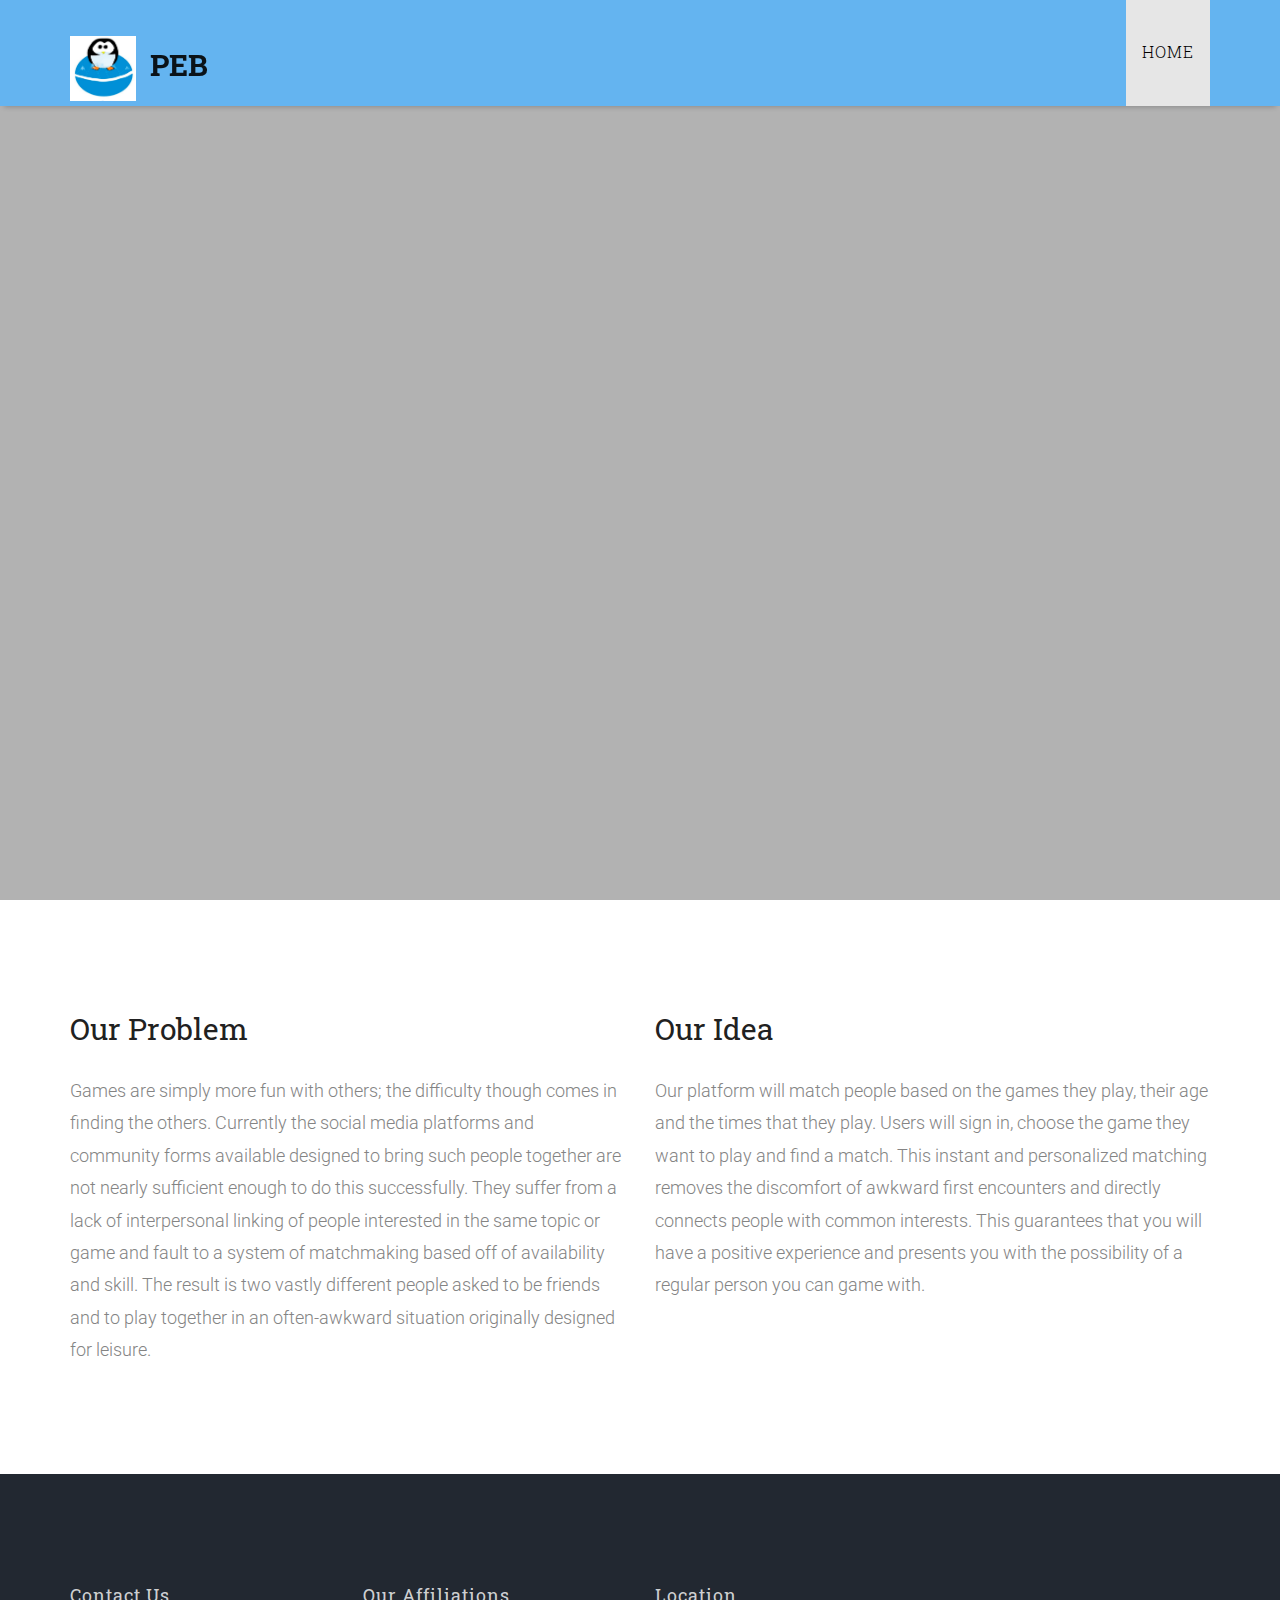
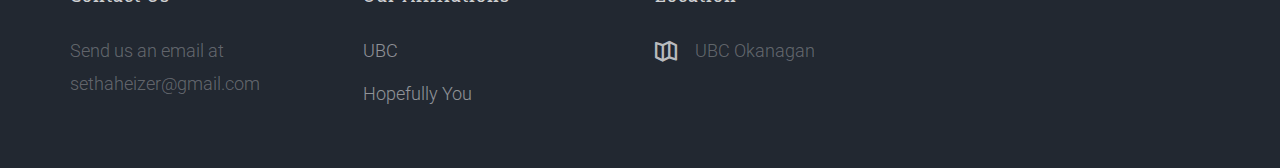
==== commit 5baf5d9d: "Fixed" ====
--- a/index.html
+++ b/index.html
@@ -74,7 +74,7 @@
 						
 			   			<div class="col-md-10 col-md-offset-1 text-center js-fullheight slider-text">
 			   				<div class="slider-text-inner desc">
-			   					<h2 class="heading-section">This is the Header</h2>
+			   					<h2 class="heading-section">Arctic Birds Huddle for Warmth</h2>
 			   					<p class="fh5co-lead">Better Networking</a></p>
 			   				</div>
 			   			</div>
@@ -104,26 +104,21 @@
 					<div class="row">
 						<div class="col-md-3">
 							<a NAME ="Contact"><h3 class="section-title">Contact Us</h3></a>
-							<p> Send us an email at WeDontHaveAnEmail@mail.com</p>
+							<p> Send us an email at sethaheizer@gmail.com</p>
 						</div>
 						
 						<div class="col-md-3">
 							<h3 class="section-title">Our Affiliations</h3>
 							<ul>
-								<li><a href="https://en.wikipedia.org/wiki/Food">Food</a></li>
-								<li><a href="https://en.wikipedia.org/wiki/Artificial_intelligence">AI</a></li>
-								<li><a href="https://en.wikipedia.org/wiki/Turkey">Turkey</a></li>
-								<li><a href="https://en.wikipedia.org/wiki/Night">Darkness</a></li>
+								<li><a href="https://www.ubc.ca/">UBC</a></li>
+								<li><a href="">Hopefully You</a></li>
 							</ul>
 						</div>
 
 						<div class="col-md-3">
-							<h3 class="section-title">Our Address</h3>
+							<h3 class="section-title">Location</h3>
 							<ul class="contact-info">
-								<li><i class="icon-map2"></i>A Place</li>
-								<li><i class="icon-phone2"></i>Phone number!</li>
-								<li><i class="icon-envelope2"></i><a href="#">Hmu<br/>@gmail.com</a></li>
-								<li><i class="icon-globe2"></i><a href="#">http://www.watching-grass-grow.com/</a></li>
+								<li><i class="icon-map2"></i>UBC Okanagan</li>
 							</ul>
 						</div>
 					</div>
--- a/css/style.css
+++ b/css/style.css
@@ -452,7 +452,7 @@
 }
 
 #fh5co-header-section {
-  background: rgba(80, 180, 255, 0.70);
+  background: rgba(80, 180, 255, 0.80);
   position: fixed;
   top: 0px;
   left: 0;
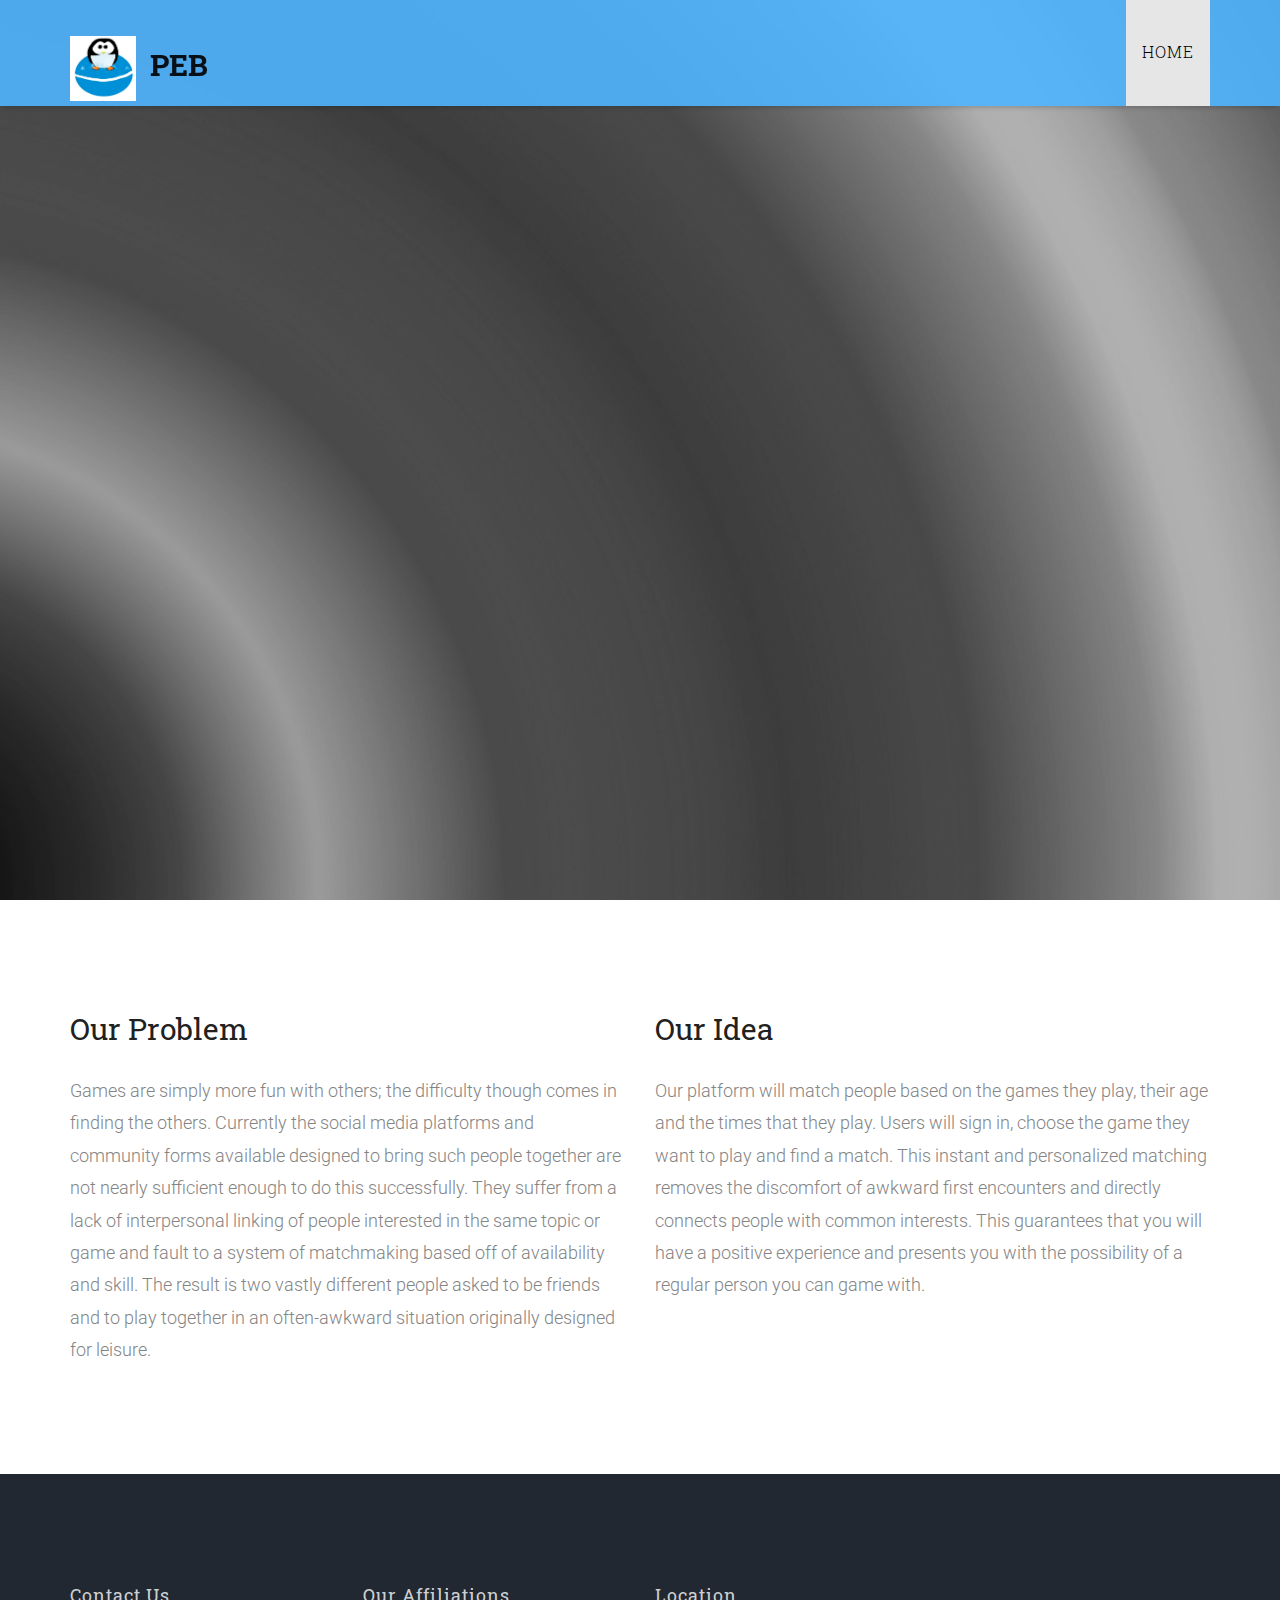
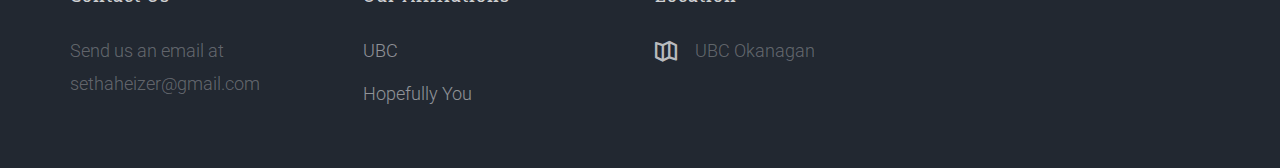
==== commit 45075864: "Fixed Background" ====
--- a/index.html
+++ b/index.html
@@ -68,7 +68,7 @@
 		<aside id="fh5co-hero" class="js-fullheight">
 			<div class="flexslider js-fullheight">
 				<ul class="slides">
-			   	<li style="background-image: url(images/homeBackgound.JPG);">
+			   	<li style="background-image: url(images/homeBackgound.png);">
 			   		<div class="overlay-gradient"></div>
 			   		<div class="container">
 						
--- a/css/style.css
+++ b/css/style.css
@@ -452,7 +452,7 @@
 }
 
 #fh5co-header-section {
-  background: rgba(80, 180, 255, 0.80);
+  background: rgba(80, 180, 255, 0.90);
   position: fixed;
   top: 0px;
   left: 0;
